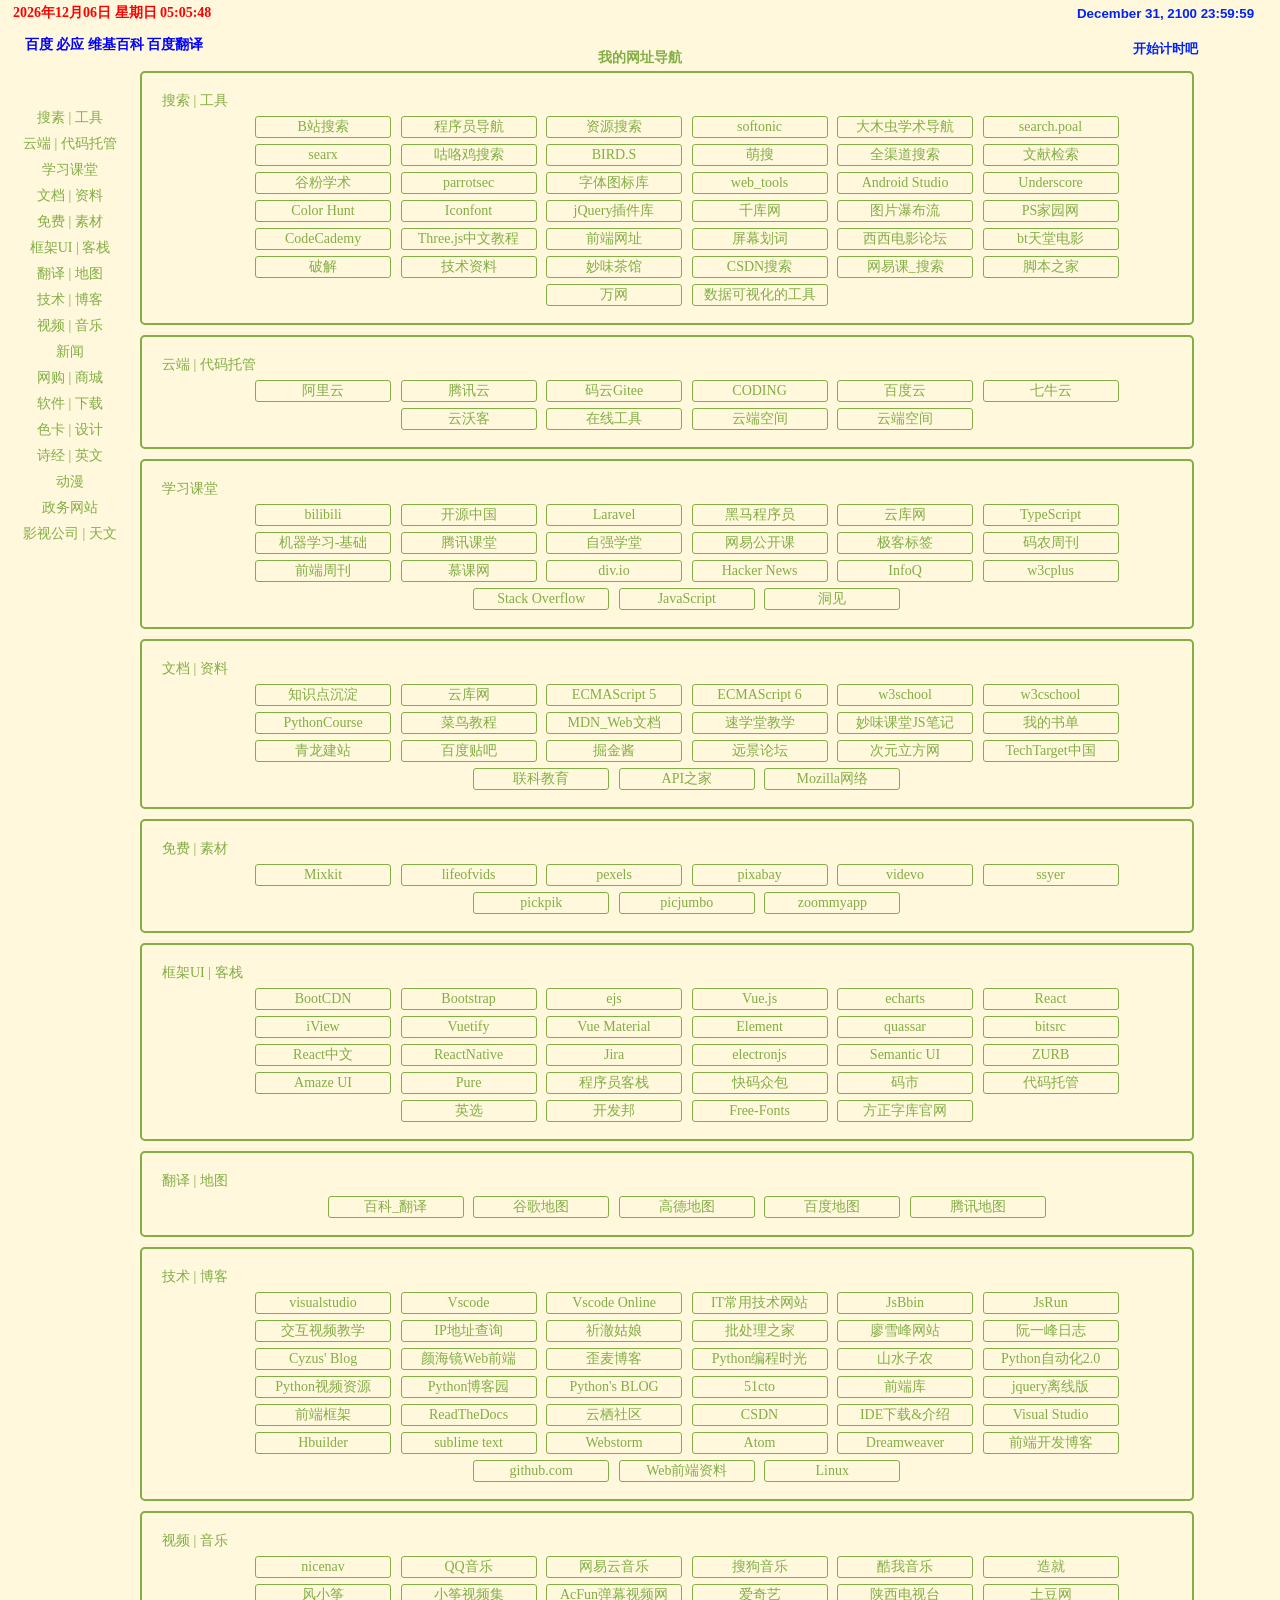
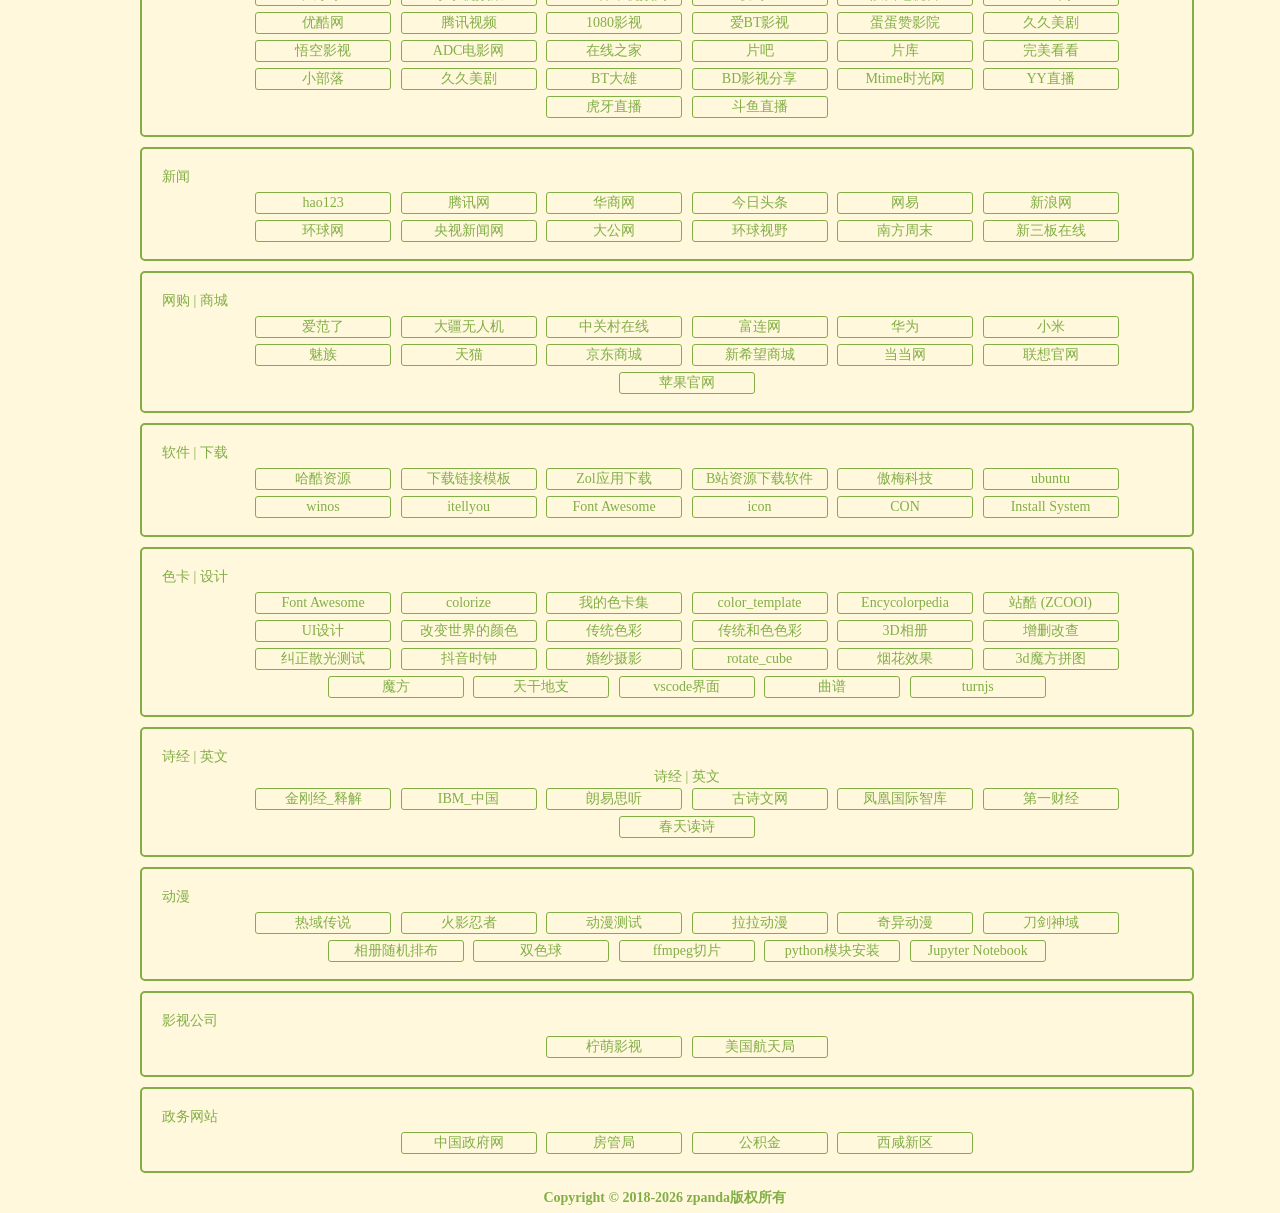
==== index.html @ 810f36a9 "Update index.html" ====
<!doctype html>
<head>
<title>website</title>
<meta charset="utf-8">
<meta name="author" template="zpandame">
<meta name="viewport" template="width=device-width, initial-scale=1.0, maximum-scale=1.0, user-scalable=no">
<link rel="stylesheet" href="css/style.css">
<script src="js/my_net_world.js"></script>
</head>
<body>
<!--时间和倒计时-->
<div id="time">
    <div id="system_time"></div>
    <div id="countdown">
        <input class="t1" type="text" value="December 31, 2100 23:59:59"><br/>
        <input class="t1" type="text">
        <input class="t1" type="button" value="开始计时吧">
    </div>
</div>

<!--时间和倒计时-->
<div id="container">
	<h4>我的网址导航</h4>
    <div id="nav">
        <ul class="list">	<!-- 导航-->
            <li><a href="#search_tool">搜素 | 工具</a></li>
            <li><a href="#cloud_code">云端 | 代码托管</a></li>
            <li><a href="#shoolroom">学习课堂</a></li>
            <li><a href="#document_data">文档 | 资料</a></li>
            <li><a href="#free_material">免费 | 素材</a></li>
	    <li><a href="#frame">框架UI | 客栈</a></li>
            <li><a href="#translate_map">翻译 | 地图</a></li>
            <li><a href="#technology_Blog">技术 | 博客</a></li>
            <li><a href="#video">视频 | 音乐</a></li>
            <li><a href="#new">新闻</a></li>
            <li><a href="#mall">网购 | 商城</a></li>
            <li><a href="#software_down">软件 | 下载</a></li>
            <li><a href="#color_box">色卡 | 设计</a></li>
            <li><a href="#poetry_english">诗经 | 英文</a></li>
            <li><a href="#animation">动漫</a></li>
            <li><a href="#City_Services">政务网站</a></li>
            <li><a href="#film_company">影视公司 | 天文</a></li>
        </ul>
    </div>	<!-- 导航-->

    <div id="content">
        <div class="template">   <!--搜索 | 工具-->
            <div class="title">
                <span><a id="search_tool">搜索 | 工具</a></span>
            </div>
            <ul class="list">
                <li><a href="https://search.bilibili.com/" title="B站搜索" target="_blank">B站搜索</a></li>
                <li><a href="http://code.giffox.com/" title="程序员导航" target="_blank">程序员导航</a></li>
                <li><a href="http://magnet.chongbuluo.com/" title="资源搜索" target="_blank">资源搜索</a></li>
                <li><a href="https://en.softonic.com/windows/programming-languages#" title="Programming Languages for Windows" target="_blank">softonic</a></li>
                <li><a href="http://www.4243.net/" title="Google学术搜索镜像_sci-hub网址_大木虫学术导航" target="_blank">大木虫学术导航</a></li>
                <li><a href="https://search.poal.co/" title="search.poal" target="_blank">search.poal</a></li>
                <li><a href="http://www.searx.cn/" title="searx" target="_blank">searx</a></li>
                <li><a href="https://gugeji.com/" title="咕咯鸡搜索" target="_blank">咕咯鸡搜索</a></li>
                <li><a href="http://www.caup.cn/" title="BIRD.S" target="_blank">BIRD.S</a></li>
                <li><a href="https://mengso.com/" title="萌搜 为小众而搜" target="_blank">萌搜</a></li>
                <li><a href="http://dir.scmor.com/" title="全渠道搜索_思谋上网导航" target="_blank">全渠道搜索</a></li>
                <li><a href="https://www.80xueshu.com/" title="80学术 文献检索下载" target="_blank">文献检索</a></li>
                <li><a href="https://gfsoso.99lb.net/" title="谷粉学术" target="_blank">谷粉学术</a></li>
                <li><a href="https://www.parrotsec.org/index.php" title="The best choice for security experts, developers and crypto-addicted people" target="_blank">parrotsec</a></li>
                <li><a href="http://www.iconfont.cn/" title="字体图标库" target="_blank">字体图标库</a></li>
                <li><a href="http://web.chacuo.net/" title="WEB标准颜色|网页颜色选择器|网页颜色工具|网页颜色名称、代码--查错网" target="_blank">web_tools</a></li>
                <li><a href="http://www.android-studio.org/" title="Android Studio 中文社区(官网) -Android App开发工具集-Android SDK/JDK/ADT/Gradle-3.0正式版下载/安装/教程" target="_blank">Android Studio</a></li>
                <li><a href="https://blog.csdn.net/weixin_40969472/article/details/78625628" title="Underscore的安装，以及用法">Underscore</a></li>
                <li><a href="http://colorhunt.co" title="Color Hunt - Color Palettes for Designers and Artists" target="_blank">Color Hunt</a></li>
                <li><a href="http://www.iconfont.cn/plus" title="Iconfont-阿里巴巴矢量图标库" target="_blank">Iconfont</a></li>
                <li><a href="http://www.jq22.com" title="jQuery插件库-收集最全最新最好的jQuery插件" target="_blank">jQuery插件库</a></li>
                <li><a href="http://588ku.com/" title="千库网_免费png图片背景素材下载,做设计不抠图" target="_blank">千库网</a></li>
                <li><a href="http://www.17sucai.com/pins/tag/10516.html" title="图片瀑布流jquery特效代码_图片瀑布流js特效代码_图片瀑布流网页代码下载" target="_blank">图片瀑布流</a></li>
                <li><a href="http://www.psjia.com/pssc/fontxz/list_18_3.html" title="PS字体下载_PS字体下载大全_PS家园网" target="_blank">PS家园网</a></li>
                <li><a href="https://www.codecademy.com/catalog/subject/all" title="英文在线学习网站">CodeCademy</a></li>
                <li><a href="https://techbrood.com/threejs/docs/" title="Three.js中文教程">Three.js中文教程</a></li>
                <li><a href="http://www.daqianduan.com/nav" title="前端网址导航" target="_blank">前端网址</a></li>
                <li><a href="https://www.waerfa.com/biscuit-transit-bettertranslate" title="三款优秀的屏幕划词翻译工具" target="_blank">屏幕划词</a></li>
                <li><a href="http://www.xixidianying.com/" title="西西电影论坛" target="_blank">西西电影论坛</a></li>
                <li><a href="https://www.jsr9.com/" title="bt天堂电影" target="_blank">bt天堂电影</a></li>
                <li><a href="/website/web_collect/破解.html" target="_blank" title="破解">破解</a></li>
                <li><a href="https://download.csdn.net/" target="_blank" title="技术资料下载">技术资料</a></li>
                <li><a href="http://bbs.miaov.com/search.php" title="搜索-妙味茶馆-妙味课堂课后练习-Powered by Discuz!" target="_blank">妙味茶馆</a></li>
                <li><a href="https://so.csdn.net/so/search/s.do?q=&t=&o=&s=&l=" title="CSDN搜索" target="_blank">CSDN搜索</a></li>
                <li><a href="https://c.open.163.com/search/search.htm#/search/all" title="网易公开课_搜索">网易课_搜索</a></li>
                <li><a href="http://s.jb51.net/" title="脚本之家" target="_blank">脚本之家</a></li>
                <li><a href="http://www.net.cn" title="领先的域名注册与云计算服务">万网</a></li>
                <li><a href="http://www.sohu.com/a/256260164_100279938" title="几款数据可视化的工具介绍">数据可视化的工具</a></li>
            </ul>
            </div> <!--搜索 | 工具-->
        
            <div class="template">   <!--云端 | 代码托管-->
                <div class="title">
                    <span><a id="cloud_code">云端 | 代码托管</a></span>
                </div>
                <ul class="list">
                    <li><a href="https://www.aliyun.com" title="阿里云">阿里云</a></li>
                    <li><a href="https://cloud.tencent.com/" title="腾讯云">腾讯云</a></li>
                    <li><a href="https://gitee.com/" title="码云 Gitee — 基于 Git 的代码托管和研发协作平台">码云Gitee</a></li>
                    <li><a href="https://coding.net/" title="CODING - 一站式软件研发管理平台">CODING</a></li>
                    <li><a href="http://pan.baidu.com/" title="百度云" target="_blank">百度云</a></li>
                    <li><a href="https://www.qiniu.com/" title="七牛云" target="_blank">七牛云</a></li>
                    <li><a href="https://www.clouderwork.com/" title="云沃客--一个自由的云工作平台" target="_blank">云沃客</a></li>
                    <li><a href="https://tool.lu/" title="在线工具_程序员的工具箱">在线工具</a></li>
                    <li><a href="https://uzer.me/" title="云端超级应用空间">云端空间</a></li>
                    <li><a href="https://www.qingcloud.com/" title="">云端空间</a></li>
                </ul>
            </div> <!--云平台-->
        
                    <div class="template">  <!-- 学习课堂-->
                        <div class="title">
                            <span><a id="shoolroom">学习课堂</a></span>
                        </div>
                        <ul class="list">
                            <li><a href="https://www.bilibili.com/" target="_blank" title="bilibili是国内知名的视频弹幕网站，这里有最及时的动漫新番，最棒的ACG氛围，最有创意的Up主。大家可以在这里找到许多欢乐。">bilibili</a></li>
                            <li><a href="https://www.oschina.net/" title="OSCHINA - 中文开源技术交流社区" id="my_orange">开源中国</a></li>
                            <li><a href="https://www.codecasts.com/" title="PHP Laravel Vue.js 视频教程 - CODECASTS" id="my_orange">Laravel</a></li>
                            <li><a href="http://www.itheima.com/" title="传智播客和黑马程序员视频库_传智播客和黑马程序员全套视频教程下载" id="my_orange">黑马程序员</a></li>    
                            <li><a id="my_orange" href="http://yunkus.com/" title="云库网-前端世界，做一个有梦想的程序员" target="_blank">云库网</a></li>
                            <li><a id="my_orange" href="https://typescript.bootcss.com/generics.html" title="TypeScript 中文手册" target="_blank">TypeScript</a></li>
                            <li><a href="https://github.com/apachecn/AiLearning" title="机器学习-基础" target="_blank">机器学习-基础</a></li>
                            <li><a href="https://ke.qq.com/" title="腾讯课堂" target="_blank">腾讯课堂</a></li>
                            <li><a href="https://code.ziqiangxuetang.com/" title="在线教程 - 学习、分享、让你更强" target="_blank">自强学堂</a></li>
                            <li><a href="https://open.163.com/" title="网易公开课" target="_blank">网易公开课</a></li>
                            <li><a href="http://www.gbtags.com/" title="极客标签" target="_blank">极客标签</a></li>
                            <li><a href="http://weekly.manong.io/issues/" title="码农周刊" target="_blank">码农周刊</a></li>
                            <li><a href="http://www.feweekly.com/issues" title="前端周刊" target="_blank">前端周刊</a></li>
                            <li><a href="http://www.imooc.com/" title="慕课网" target="_blank">慕课网</a></li>
                            <li><a href="http://div.io" title="div.io" target="_blank">div.io</a></li>
                            <li><a href="https://news.ycombinator.com/news" title="Hacker News" target="_blank">Hacker News</a></li>
                            <li><a href="http://www.infoq.com/" title="infoq_促进软件开发领域知识与创新的传播" target="_blank">InfoQ</a></li>
                            <li><a href="http://www.w3cplus.com/" title="w3cplus" target="_blank">w3cplus</a></li>
                            <li><a href="http://stackoverflow.com/" title="Stack Overflow" target="_blank">Stack Overflow</a></li>
                            <li><a href="https://developer.mozilla.org/zh-CN/docs/Web/JavaScript" title="翻译一波文档, 巩固知识＋锻炼英文中文" target="_blank">JavaScript</a></li>        
                            <li><a href="http://insights.thoughtworkers.org/" title="ThoughtWorks洞见" target="_blank">洞见</a></li>
                        </ul>
                    </div> <!-- 学习课堂-->
        
                    <div class="template">  <!-- 文档 | 资料-->
                        <div class="title">
                            <span><a id="document_data">文档 | 资料</a></span>
                        </div>
                        <ul class="list">
                            <li><a href="https://juejin.im/post/5d0878aaf265da1b83338f74?utm_source=gold_browser_extension" title="8年前端开发的知识点沉淀" target="_blank">知识点沉淀</a></li>
                            <li><a href="http://yunkus.com/" title="云库网-前端世界，做一个有梦想的程序员" target="_blank">云库网</a></li>
                            <li><a href="https://yanhaijing.com/es5/#null" title="ECMAScript 5" target="_blank" target="_blank">ECMAScript 5</a></li>
                            <li><a href="http://es6.ruanyifeng.com/" title="ECMAScript 6" target="_blank" target="_blank">ECMAScript 6</a></li>
                            <li><a href="http://www.w3school.com.cn/" title="w3school" target="_blank">w3school</a></li>
                            <li><a href="https://www.w3cschool.cn/" title="w3cschool-随时随地学编程" target="_blank">w3cschool</a></li>
                            <li><a href="http://www.python3.vip/" title="PyhonCourse" target="_blank">PythonCourse</a></li>
			<li><a href="http://www.runoob.com/" title="菜鸟教程_学的不仅是技术,更是梦想！" target="_blank">菜鸟教程</a></li>
                            <li><a href="https://developer.mozilla.org/zh-CN/" title="源于开发者，服务开发者_MDN Web 文档">MDN_Web文档</a></li>
                            <li><a href="http://www.sxt.cn/" title="速学堂教程_尚学堂 - 学的不仅是技术，更是梦想！--尚学堂旗下高端品牌" target="_blank">速学堂教学</a></li>
                            <li><a href="https://www.cnblogs.com/eveblog/p/4759928.html" title="妙味课堂JS笔记" target="_blank">妙味课堂JS笔记</a></li>
                            <li><a href="/website/web_collect/我的书单.html" title="我的书单" target="_blank">我的书单</a></li>
                            <li><a href="http://www.qinglongweb.com/" title="建站视频教程|手机网站制作教程" target="_blank">青龙建站</a></li>
                            <li><a href="http://tieba.baidu.com/" target="_blank" title="百度贴吧">百度贴吧</a></li>
                            <li><a href="http://e.xitu.io/" target="_blank" title="掘金酱">掘金酱</a></li>
                            <li><a href="http://www.pcbeta.com/" title="远景论坛_server版自己虚拟化版" target="_blank">远景论坛</a></li>
                            <li><a href="http://www.it165.net/" title="次元立方网 - 电脑知识与技术互动交流平台" target="_blank">次元立方网</a></li>
                            <li><a href="http://www.techtarget.com.cn/" title="最专业的企业级IT网站群,TechTarget中国,TT中国,TechTarget China" target="_blank">TechTarget中国</a></li>
                            <li><a href="http://www.ilync.cn/" title="联科教育|windows培训|exchange培训|sharepoint培训|Lync培训" target="_blank">联科教育</a></li>
                            <li><a href="http://www.apihome.cn/" title="API之家,最大的中文API社区" target="_blank">API之家</a></li>
                            <li><a href="https://developer.mozilla.org/zh-CN/" title="Mozilla 开发者网络" target="_blank">Mozilla网络</a></li>
                        </ul>
                    </div> <!-- 文档 | 资料-->
                
                    <div class="template">  <!-- 免费 | 素材-->
                        <div class="title">
                            <span><a id="free_material">免费 | 素材</a></span>
                        </div>
                        <ul class="list">
                            <li><a href="https://mixkit.co/" target="_blank" title="Mixkit">Mixkit</a></li>
                            <li><a href="https://www.lifeofvids.com/" target="_blank" title="lifeofvids">lifeofvids</a></li>
                            <li><a href="https://www.pexels.com/", target="_blank" title="pexels">pexels</a></li>
                            <li><a href="https://pixabay.com/zh/" target="_blank" title="惊人的免费图片">pixabay</a></li>
                            <li><a href="https://www.videvo.net/" target="_blank" title="Free Stock Video Footage & Motion Graphics Download HD & 4K ">videvo</a></li>
                            <li><a href="https://www.ssyer.com/" target="_blank" title="无版权图片_图片免费商用_免费图片_免费图库_设计素材_背景素材 - 沙沙野">ssyer</a></li>
                            <li><a href="https://www.pickpik.com/" target="_blank" title="Beautiful Royalty-Free Photos Sorted By AI">pickpik</a></li>
                            <li><a href="https://picjumbo.com/" target="_blank" title="Free Stock Photos • picjumbo">picjumbo</a></li>
                            <li><a href="http://zoommyapp.com/" target="_blank" title="Zoommy - more than 130 000 free photos in one place">zoommyapp</a></li>
                        </ul>
                    </div> <!-- 免费 | 素材-->
                
                    <div class="template">   <!--框架UI | 客栈-->
                        <div class="title">
                            <span><a id="frame">框架UI | 客栈 </a></span>
                        </div>
                        <ul class="list">
                            <li><a href="https://www.bootcdn.cn/" title="BootCDN - Bootstrap 中文网开源项目免费 CDN 加速服务" target="_blank">BootCDN</a></li> 
                            <li><a id="my_orange" href="http://www.bootcss.com/" title="Bootstrap是最流行的前端开发框架，可以让不是前端工程师也能开发出优美的页面，更加快捷、方便的开发web页面和移动端应用。也能开发响应式web页面，上手也非常快" target="_blank">Bootstrap</a></li>
                            <li><a href="https://ejs.bootcss.com/" title="EJS -- 嵌入式 JavaScript 模板引擎 | EJS 中文文档" target="_blank">ejs</a></li>
                            <li><a id="my_orange" href="https://cn.vuejs.org/" title="渐进式JavaScript 框架" target="_blank">Vue.js</a></li>
                            <li><a href="https://echarts.apache.org/zh/index.html" title="echarts" target="_blank">echarts</a></li>
                            <li><a id="my_orange" href="https://react.docschina.org/" title="用于构建用户界面的 JavaScript 库" target="_blank"">React</a></li>
                            <li><a href="https://www.iviewui.com" target="_blank" title="iviewui.com">iView</a></li>
                            <li><a href="https://www.vuetifyjs.com" target="_blank" title="vuetifyjs.com">Vuetify</a></li>
                            <li><a href="https://vuematerial.io" target="_blank" title="vuematerial.io">Vue Material</a></li>
                            <li><a href="https://element.eleme.io" target="_blank" title="element">Element</a></li>
                            <li><a href="https://quassar-framework.org" target="_blank" title="quassar-framework">quassar</a></li>
                            <li><a href="https://blog.bitsrc.io" target="_blank" title="bitsrc">bitsrc</a></li>			
                            <li><a href="http://react-china.org/" title="React中文" target="_blank"">React中文</a></li>
                            <li><a href="https://reactnative.cn/" title="React Native 中文网 · 使用React来编写原生应用的框架" target="_blank">ReactNative</a></li>
                            <li><a href="https://cn.atlassian.com/software/jira" title="Jira | 事务与项目跟踪软件 | Atlassian" target="_blank">Jira</a></li>
                            <li><a href="http://electronjs.org/docs" title="在一页内查看所有的 文档 或查看 常见问题 " target="_blank">electronjs</a></li>
                            <li><a href="http://www.semantic-ui.cn/" title="Semantic UI是一个完全语义化的前端CSS界面开发框架，跟 Bootstrap 比起来更加丰富些，不那么单一，在用户体验、样式都很丰富" target="_blank">Semantic UI</a></li>
                            <li><a href="http://www.foundcss.com/" title="Foundation by ZURB是开发适应各种设备上的前端框架，主要开发响应式web应用框架，提供很丰富的DEMO实例，学起来也非常方便上手，也提供丰富的图标库" target="_blank">ZURB</a></li>
                            <li><a href="http://amazeui.org/" title="Amaze UI是轻量级的前端应用框架，是国内比较流行的框架，比较适用于移动端响应式开发框架，可以按照项目要求生成专属的UI框架库进行使用，组件非常丰富，可以构建出漂亮的web页面。" target="_blank">Amaze UI</a></li>
                            <li><a href="https://www.purecss.cn/" title="Pure是雅虎公司开发的轻量级、响应式CSS框架，整个框架包也是非常的小，官网也提供许多实例进行学习，对于开发小型系统界面样式可以考虑使用Pure,因为小巧方便。" target="_blank">Pure</a></li>
                            <li><a href="https://www.proginn.com/" title="程序员客栈" target="_blank">程序员客栈</a></li>
                            <li><a href="https://www.kuai.ma/" title="快码众包" target="_blank">快码众包</a></li>
                            <li><a href="https://codemart.com/" title="码市" target="_blank">码市</a></li>
                            <li><a href="https://coding.net/" title="代码托管" target="_blank">代码托管</a></li>
                            <li><a href="https://www.yingxuan.io/" title="英选" target="_blank">英选</a></li>
                            <li><a href="http://www.kaifabang.com/" title="开发邦" target="_blank">开发邦</a></li>
                            <li><a href="http://zenozeng.github.io/Free-Chinese-Fonts/" title="Free-Chinese-Fonts" target="_blank">Free-Fonts</a></li>
                            <li><a href="http://www.foundertype.com/" title="方正字库官网" target="_blank">方正字库官网</a></li>
                        </ul>
                    </div>
                       
                    <div class="template">	<!-- 翻译 | 地图-->
                        <div class="title">
                            <span><a id="translate_map">翻译 | 地图 </a></span>
                        </div>
                        <ul class="list">
                            <li><a id="my_orange" href="/website/web_collect/百科_翻译.html" title="英文百科翻译" target="_blank">百科_翻译</a></li>
                            <li><a href="https://www.google.cn/maps" title="谷歌地图" target="_blank">谷歌地图</a></li>
                            <li><a href="https://www.amap.com/" title="amap_高德地图" target="_blank">高德地图</a></li>
                            <li><a href="http://map.baidu.com/" title="baidu_map">百度地图</a></li>
                            <li><a href="http://map.qq.com/" title="tencent_map">腾讯地图</a></li>
                        </ul>
                    </div> <!--翻译 | 地图-->
                    
                    <div class="template nav">	<!--技术 | 博客-->
                        <div class="title">
                            <span><a id="technology_Blog">技术 | 博客</a></span>
                        </div>
                        <ul class="list">
                            <li><a id="my_orange" href="https://visualstudio.microsoft.com/zh-hans/" title="visualstudio" target="_blank">visualstudio</a></li>
                            <li><a id="my_orange" href="https://online.visualstudio.com/" title="online.visualstudio" target="_blank">Vscode</a></li>
                            <li><a id="my_orange" href="https://online.visualstudio.com/login" title="Visual Studio Online" target="_blank">Vscode Online</a></li>
                            <li><a id="my_orange" href="/website/web_collect/IT常用技术网站.html" title="IT常用技术网站" target="_blank">IT常用技术网站</a></li>
                            <li><a id="my_orange" href="http://jsbin.com/?html,output" title="在线编辑网页" target="_blank">JsBbin</a></li>
			    <li><a id="my_orange" href="http://jsrun.net/" title="在线编辑网页" target="_blank">JsRun</a></li>
                            <li><a id="my_orange" href="https://scrimba.com" title="Learn to Code with Interactive Tutorials | Scrimba" target="_blank">交互视频教学</a></li>
                            <li><a href="http://www.ip138.com/" title="IP地址查询--手机号码查询归属地 | 邮政编码查询 | 长途电话区号 | 身份证号码验证在线查询网" target="_blank">IP地址查询</a></li>
                            <li><a href="https://www.jianshu.com/u/05f416aefbe1" title="祈澈姑娘" target="_blank">祈澈姑娘</a></li>
                            <li><a href="http://www.bathome.net/index.php" title="批处理之家" target="_blank">批处理之家</a></li>
                            <li><a href="https://www.liaoxuefeng.com/" title="首页 - 廖雪峰的官方网站" target="_blank">廖雪峰网站</a></li>
                            <li><a href="http://www.ruanyifeng.com/blog/2016/04/cors.html" title="阮一峰网络日志" target="_blank">阮一峰日志</a></li>
                            <li><a href="http://cyzus.github.io/2015/06/21/github-build-blog/" title="利用github pages建博客" target="_blank">Cyzus' Blog</a></li>
                            <li><a href="https://yanhaijing.com/" title="颜海镜 专注Web前端" target="_blank">颜海镜Web前端</a></li>
                            <li><a href="https://www.awaimai.com/" title="歪麦博客" target="_blank">歪麦博客</a></li>
                            <li><a href="http://mings-blog.readthedocs.io/zh_CN/latest/" title="Python编程时光" target="_blank">Python编程时光</a></li>
                            <li><a href="https://blog.csdn.net/qq_27626333" title="山水子农_傲不可长，欲不可纵，乐不可极，志不可满。" target="_blank">山水子农</a></li>
                            <li><a href="https://www.cnblogs.com/alex3714/articles/5885096.html" title="老男孩教育Python自动化2.0课程课件目录" target="_blank">Python自动化2.0</a></li>
                            <li><a href="https://shimo.im/docs/VN0BLgAIBdMVSa4S" title="老男孩（官方出品）Python视频资源总址" target="_blank">Python视频资源</a></li>
                            <li><a href="http://www.cnblogs.com/wupeiqi/" title="Python博客园" target="_blank">Python博客园</a></li>
                            <li><a href="../Python's Blog/html/index.html" title="Python's Blog知识" target="_blank">Python's BLOG</a></li>
                            <li><a href="http://www.51cto.com/" title="中国领先的IT技术网站" target="_blank">51cto</a></li>
                            <li><a href="http://www.jqhtml.com/" target="_blank" title="前端库 - 前端开发，JQUERY特效，全栈开发，vue开发">前端库</a></li>
                            <li><a href="../jquery123/www.jquery123.com/index.htm" title="jquery离线版">jquery离线版</a></li>
                            <li><a href="https://blog.csdn.net/nex_x/article/details/73608564" target="_blank" title="前端框架">前端框架</a></li>
                            <li><a href="https://readthedocs.org/ Read the Docs" title="创建、托管和浏览文档" target="_blank">ReadTheDocs</a></li>
                            <li><a href="https://yq.aliyun.com/?spm=5176.8142029.388261.6.FTEZdb" title=" 云栖社区-阿里云官方开发者社区_权威的云计算社区_大数据论坛_IT技术论坛 " target="_blank">云栖社区</a></li>
                            <li><a href="http://www.csdn.net/" title="CSDN.NET - 全球最大中文IT社区，为IT专业技术人员提供最全面的信息传播和服务平台" target="_blank">CSDN</a></li>
                            <li><a href="http://www.iteye.com/news/24235" title="IDE_集成开发环境下载" target="_blank">IDE下载&介绍</a></li>
                            <li><a href="https://code.visualstudio.com" title="Visual Studio Code_微软发布的一款功能强大的跨平台源代码编辑器" target="_blank">Visual Studio</a></li>
                            <li><a href="http://www.dcloud.io" title="前端小白入门首选" target="_blank">Hbuilder</a></li>
                            <li><a href="http://www.sublimetext.com/" title="轻量级的编辑器，支持各种插件" target="_blank">sublime text</a></li>
                            <li><a href="https://www.jetbrains.com/webstorm/" title="Web前端开发神器_最强大的HTML5编辑器，最智能的JavaScriptIDE" target="_blank">Webstorm</a></li>
                            <li><a href="https://atom.io" title="Atom是专门为程序员推出的一个跨平台文本编辑器。具有简洁和直观的图形用户界面" target="_blank">Atom</a></li>
                            <li><a href="https://www.adobe.com/products/dreamweaver.html" title="老牌的IDE" target="_blank">Dreamweaver</a></li>
                            <li><a href="http://caibaojian.com/some-fe" title="WEB前端开发,前端开发博客专注于前端开发,分享前端开发资源和前端开发技术资讯等" target="_blank">前端开发博客</a></li>
                            <li><a href="https://github.com/" title="GitHub - jobbule/awesome-javascript-cn: JavaScript 资源大全中文版，内容包括：包管理器、加载器、测试框架、运行器、QA、MVC框架和库、模板引擎等" target="_blank">github.com</a></li>
                            <li><a href="http://web_collect.w3ctrain.com/" title="前端收藏夹" target="_blank">Web前端资料</a></li>
                            <li><a href="https://linux.cn/" title="Linux.中国-开源社区" target="_blank">Linux</a></li>
                        </ul>
                    </div> <!--代码改变世界-->
                    
                    <div class="template">	<!--视频直播-->
                        <div class="title">
                            <span><a id="video">视频 | 音乐</a></span>
                        </div>
                        <ul class="list">
			    <li><a href="http://nicenav.cn/public/desktop-music/?Rewrite#/home" target="_blank" title="Vue网易云项目-01">nicenav</a></li>
                            <li><a href="https://y.qq.com/" target="_blank" title="QQ音乐">QQ音乐</a></li>
                            <li><a href="https://music.163.com/" target="_blank" title="网易云音乐">网易云音乐</a></li>
                            <li><a href="http://www.kugou.com/" target="_blank" title="搜狗音乐">搜狗音乐</a></li>
                            <li><a href="http://www.kuwo.cn/" target="_blank" title="酷我音乐">酷我音乐</a></li>
                            <li><a href="https://www.zaojiu.com/" target="_blank" title="造就_发现创造力">造就</a></li>
                            <li><a href="http://www.yy.com/82113776/82113776?tempId=16777217" target="_blank" title="YY风小筝直播_风小筝&覃沐曦最爱">风小筝</a></li>
                            <li><a href="http://www.yy.com/u/393308" target="_blank" title="风小筝视频回放">小筝视频集</a></li>
                            <li><a href="http://www.acfun.cn/" target="_blank" title="AcFun弹幕视频网">AcFun弹幕视频网</a></li>
                            <li><a href="http://www.iqiyi.com/" target="_blank" title="iqiyi.com">爱奇艺</a></li>
                            <li><a href="http://www.snrtv.com/" target="_blank" title="陕西网络广播电视台">陕西电视台</a></li>
                            <li><a href="http://www.tudou.com/" target="_blank" title="tudou.com">土豆网</a></li>
                            <li><a href="http://www.youku.com/" target="_blank" title="youku.com">优酷网</a></li>
                            <li><a href="http://v.qq.com/" target="_blank" title="v.qq.com">腾讯视频</a></li>
                            <li><a href="https://k1080.net/?hao.su" target="_blank" title="1080影视">1080影视</a></li>
                            <li><a href="http://www.ibttt.net/" target="_blank" title="爱BT影视">爱BT影视</a></li>
                            <li><a href="https://www.dandanzan.com/" target="_blank" title="蛋蛋赞影院">蛋蛋赞影院</a></li>
                            <li><a href="https://www.jjmeiju.com/" target="_blank" title="久久美剧">久久美剧</a></li>
			    <li><a href="http://wukongshipin.com/" target="_blank" title="悟空影视">悟空影视</a></li>
                            <li><a href="https://www.adcmove.com/?hao.su" target="_blank" title="ADC电影网">ADC电影网</a></li>
                            <li><a href="https://www.zxzj.me/" target="_blank" title="在线之家">在线之家</a></li>
                            <li><a href="http://www.pianba.tv/?hao.su" target="_blank" title="片吧">片吧</a></li>
                            <li><a href="https://www.pianku.tv/?hao.su" target="_blank" title="片库">片库</a></li>
                            <li><a href="https://wanmeikk.me" target="_blank" title="完美看看">完美看看</a></li>
                            <li><a href="https://www.xbl100.com/" target="_blank" title="小部落">小部落</a></li>
                            <li><a href="https://www.jjmeiju.com/" target="_blank" title="久久美剧">久久美剧</a></li>
                    <!--         <li><a href="http://chaxun.la/" target="_blank" title="查询啦视频">查询啦视频</a></li> -->
                            <li><a href="https://www.btdx8.com/" target="_blank" title="BT大雄">BT大雄</a></li>
                    <!--         <li><a href="https://www.ygdy8.com/index.html" target="_blank" title="阳光电影">阳光电影</a></li> -->
                            <li><a href="https://www.bd-film.cc/" target="_blank" title="最新高清电影资源免费下载">BD影视分享</a></li>
                            <li><a href="http://www.mtime.com" title="Mtime_让电影遇见生活" target="_blank">Mtime时光网</a></li>
                            <li><a href="http://www.yy.com" target="_blank" title="YY直播">YY直播</a></li>
                            <li><a href="http://www.huya.com/" target="_blank" title="虎牙直播">虎牙直播</a></li>
                            <li><a href="https://www.douyu.com/" target="_blank" title="斗鱼直播">斗鱼直播</a></li>
                        </ul>
                    </div>	<!--视频直播-->
                    
                    <div class="template">	<!--新闻-->
                        <div class="title">
                            <span><a id="new">新闻</a></span>
                        </div>
                        <ul class="list">
                            <li><a href="http://www.hao123.com" title="hao123.com" target="_blank">hao123</a></li>          
                            <li><a href="http://www.qq.com" title="腾讯网" target="_blank">腾讯网</a></li>
                            <li><a href="http://www.hsw.cn/" target="_blank" title="华商网_了解天下人生百态">华商网</a></li>
                            <li><a href="https://www.toutiao.com/" target="_blank" title="今日头条">今日头条</a></li>
                            <li><a href="https://www.163.com/" target="_blank" title="网易">网易</a></li>
                            <li><a href="http://news.sina.com.cn/" target="_blank" title="新浪网">新浪网</a></li>
                            <li><a href="http://www.huanqiu.com/" target="_blank" title="环球网">环球网</a></li>
                            <li><a href="http://www.cctv.com/" target="_blank" title="央视新闻网">央视新闻网</a></li>
                            <li><a href="http://www.takungpao.com/" target="_blank" title="大公网">大公网</a></li>
                            <li><a href="http://www.globalview.cn/" target="_blank" title="环球视野">环球视野</a></li>
                            <li><a href="http://www.infzm.com/" target="_blank" title="南方周末">南方周末</a></li>
                            <li><a href="http://www.chinaipo.com" title="新三板在线" target="_blank">新三板在线</a></li>
                        </ul>
                    </div>	<!--新闻-->
                    
                    <div class="template">	<!--IT网购-->
                       <div class="title">
                            <span><a id="mall">网购 | 商城</a></span>
                       </div>
                       <ul class="list">
                            <li><a href="http://www.ifanr.com/" title="爱范儿 · 报道未来，服务新生活引领者" target="_blank">爱范了</a></li>
                            <li><a href="http://www.dji.com/cn/products#drones-nav" title="大疆无人机" target="_blank">大疆无人机</a></li>
                            <li><a href="http://www.zol.com.cn" title="中关村在线_IT产品集合" target="_blank">中关村在线</a></li>
                            <li><a href="http://www.flnet.com" title="富连网_富士康旗下IT网站" target="_blank">富连网</a></li>
                            <li><a href="http://www.huawei.com/cn" title="华为官网" target="_blank">华为</a></li>
                            <li><a href="http://www.xiaomi.com" title="小米商城" target="_blank" >小米</a></li>
                            <li><a href="http://www.meizu.com" title="魅族手机" target="_blank">魅族</a></li>
                            <li><a href="http://www.tmall.com" title="天猫_购物商城" target="_blank">天猫</a></li>
                            <li><a href="http://www.jd.com" title="京东商城" target="_blank">京东商城</a></li>
                            <li><a href="http://www.inewhope.com" title="新希望_购物商城" target="_blank">新希望商城</a></li>
                            <li><a href="http://www.dangdang.com" title="当当网_敢做敢当当" target="_blank">当当网</a></li>
                            <li><a href="https://www.lenovo.com.cn/" target="_blank" title="联想官网">联想官网</a></li>
                            <li><a href="https://www.apple.com/cn/" target="_blank" title="苹果官网">苹果官网</a></li>        
                    </ul>
                    </div>	<!--IT网购-->
                    
                    <div class="template">	<!--软件 | 下载-->
                        <div class="title">
                            <span><a id="software_down">软件 | 下载</a></span>
                        </div>
                        <ul class="list">
                            <li><a href="https://www.haku77.com/" target="_blank" title="哈酷资源m3u8">哈酷资源</a></li>   
                            <li><a href="/website/web_collect/video_down.html" target="_blank" title="下载链接模板">下载链接模板</a></li>
                            <li><a href="http://xiazai.zol.com.cn/" target="_blank" title="Zul应用下载">Zol应用下载</a></li>
                            <li><a href="http://client.jijidown.com/" target="_blank" title="B站资源下载软件">B站资源下载软件</a></li>
                            <li><a href="http://www.aomeikeji.com/" target="_blank" title="专注于数据备份和无损分区">傲梅科技</a></li>
                            <li><a href="https://cn.ubuntu.com/" title="Ubuntu中国官网, IoT物联网, 服务器和云端的领先开源操作系统 | Ubuntu" target="_blank">ubuntu</a></li>
                            <li><a href="https://www.winos.me/" title="WINOS | 前沿的精简系统下载" target="_blank">winos</a></li>    
                            <li><a href="https://msdn.itellyou.cn/" target="_blank" title="itellyou">itellyou</a></li>
                            <li><a href="http://fontawesome.dashgame.com/" target="_blank" title="一套绝佳的图标字体库和CSS框架">Font Awesome</a></li>
                            <li><a href="http://www.ico.la/" target="_blank" title="在线ico图标制作-快速制作ico图标、ico制作、icon图标制作和ico图标下载。">icon</a></li>
                            <li><a href="http://www.easyicon.net/" target="_blank" title="图标下载，ICON(PNG/ICO/ICNS)图标搜索下载 | EASYICON.NET">CON</a></li>	
                            <li><a href="/website/web_collect/Install System.html" target="_blank" title="install system">Install System</a></li>
                        </ul>
                    </div> <!--软件下载-->
                    
                    <div class="template">	<!--色卡 | 设计-->
                        <div class="title">
                            <span><a id="color_box">色卡 | 设计</a></span>
                        </div>
                        <ul class="list">	
                            <li><a href="http://fontawesome.dashgame.com/" target="_blank" title="一套绝佳的图标字体库和CSS框架_Fontawesome">Font Awesome</a></li>
                            <li><a href="https://colorize.cc/" target="_blank" title="Culorize photos and drawings with machine learning">colorize</a></li>
                            <li><a href="/website/web_collect/bgcolor.html" target="_blank" title="我的色卡集">我的色卡集</a></li>
                            <li><a href="/website/web_collect/Fairy.html" target="_blank" title="culor_template">color_template</a></li>
                            <li><a href="https://encycolorpedia.cn/" target="_blank" title="十六进制颜色代码表，图表及调色板 - Encycolorpedia">Encycolorpedia</a></li>
                            <li><a href="https://www.zcool.com.cn" title="站酷 (ZCOOl) - 设计师互动平台 - 打开站酷，发现更好的设计！">站酷 (ZCOOl)</a></li>
                            <li><a href="http://www.ui.cn/" title="UI中国-专业用户体验设计平台" target="_blank">UI设计</a></li>
                            <li><a href="/website/web_collect/color_code.html" title="新色卡集_改变万千世界">改变世界的颜色</a></li>
                            <li><a href="https://nipponcolors.com/" target="_blank" title="日本传统色彩">传统色彩</a></li>
                            <li><a href="http://www.colordic.org/w/" target="_blank" title="和色大辞典">传统和色色彩</a></li>
                            <li><a href="/website/web_collect/3d_photo.html" title="3D相册_小雪">3D相册</a></li>
                            <li><a href="/website/web_collect/增删改查.html" title="增删改查">增删改查</a></li>
                            <li><a href="/website/web_collect/纠正散光测试.html" title="纠正散光测试">纠正散光测试</a></li>
                            <li><a href="/website/web_collect/抖音时钟.html" title="抖音时钟">抖音时钟</a></li>
                            <li><a href="/website/web_collect/美丽的婚纱摄影地.html" title="婚纱摄影拍摄地">婚纱摄影</a></li>
                            <li><a href="/website/web_collect/rotate_cube.html" title="rotate_cube">rotate_cube</a></li>
                            <li><a href="/website/web_collect/烟花效果.html" title="烟花效果">烟花效果</a></li>
                            <li><a href="/website/web_collect/3d魔方拼图.html" title="3d魔方拼图">3d魔方拼图</a></li>
                            <li><a href="/website/web_collect/魔方.html" title="鲁比克魔方">魔方</a></li>
                            <li><a href="/website/web_collect/天干地支.html" title="天干地支">天干地支</a></li>        
                            <li><a href="/website/web_collect/vscode.html" title="vscode界面">vscode界面</a></li>        
                            <li><a href="http://www.qupu123.com/jipu/p294759.html" title="曲谱">曲谱</a></li>
                            <li><a href="http://www.turnjs.com/" title="Turn.js: The page flip effect in HTML5">turnjs</a></li>
                        </ul>
                    </div>	<!--色卡 | 设计-->
                    
                    <div class="template">   <!--诗经 | 英文-->
                        <div class="title">
                            <span><a id="animation">诗经 | 英文</a></span>
                        </div>
                        <ul class="list">
                            <span><a id="poetry_english">诗经 | 英文</a></span>
                            <li><a href="http://www.jingangjing.net/" title="jingangjing.net" target="_blank" >金刚经_释解</a></li>
                            <li><a href="https://www.ibm.com/cn-zh/?lnk=m" title="知识的无限可能，科技的无限可能，你的无限可能">IBM_中国</a></li>
                            <li><a href="http://www.langeasy.com.cn/newlisten.action" title="朗易思听" target="_blank">朗易思听</a></li>
                            <li><a href="http://www.gushiwen.org/" title="古诗文网" target="_blank">古诗文网</a></li>
                            <li><a href="http://pit.ifeng.com/" title="凤凰国际智库_凤凰网" target="_blank">凤凰国际智库</a></li>
                            <li><a href="http://www.yicai.com/" title="第一财经" target="_blank">第一财经</a></li>
                            <li><a href="http://culture.ifeng.com/huodong/special/ctdsdwjh5/" title="春天读诗">春天读诗</a></li>
                        </ul>
                    </div> <!--诗经 | 英文-->
                
                    <div class="template">	<!--动漫-->
                        <div class="title">
                            <span><a id="animation">动漫</a></span>
                        </div>
                        <ul class="list">
                            <li><a href="http://www.tudou.com/albumplay/HljTWXqPSSI/YsDprP8LTYw.html" target="_blank" title="热域传说X">热域传说</a></li>
                            <li><a href="../火影忍者2.0.html" target="_blank" title="火影忍者">火影忍者</a></li>
                            <li><a href="../动漫测试/index.html" target="_blank" title="动漫测试">动漫测试</a></li>
                            <li><a href="http://www.acglala.net/" target="_blank" title="日本新番动漫 2017日本动画片在线观看 百度网盘迅雷下载 - 拉拉动漫">拉拉动漫</a></li>
                            <li><a href="https://www.qydmz.com/" target="_blank" title="奇异动漫">奇异动漫</a></li>
                            <li><a href="/website/web_collect/刀剑神域对话测试.html" target="_blank" title="刀剑神域对话测试">刀剑神域</a></li>
                            <li><a href="/website/web_collect/随机排布.html" target="_blank" title="刀剑神域相册随机排布">相册随机排布</a></li>
                            <li><a href="/website/web_collect/双色球测试.html" target="_blank" title="双色球">双色球</a></li>
                            <li><a href="/website/web_collect/ffmpeg.html" target="_blank" title="ffmpeg_ts切片转换">ffmpeg切片</a></li>
                            <li><a href="/website/web_collect/python_module_install.html" target="_blank" title="python模块下载及安装">python模块安装</a></li>
                            <li><a href="http://localhost:8888/?token=4fe9dd745d3aa19070e6c10f4e8a667a76e01c70c30d230c" target="_blank" title="Jupyter Notebook">Jupyter Notebook</a></li>
                        </ul>
                    </div>	<!--动漫-->
                    
                    <div class="template">	<!--影视公司-->
                        <div class="title">
                            <span><a id="film_company">影视公司</a></span>
                        </div>
                        <ul class="list">
                            <li><a href="http://www.linmon.cn/" target="_blank" title="上海柠萌影视传媒有限公司">柠萌影视</a></li>
                            <li><a href="https://solarsystem.nasa.gov/" target="_blank" title="美国航天局">美国航天局</a></li>
                        </ul>
                    </div>	<!--影视公司-->
                    
                    <div class="template">	<!--政务网站-->
                        <div class="title">
                            <span><a id="City_Services">政务网站</a></span>
                        </div>
                        <ul class="list">   
                            <li><a href="http://www.gov.cn/" title="中国政府网">中国政府网</a></li>
                            <li><a href="http://www.xafgj.gov.cn/" target="_blank" title="西安市住房保障和房屋管理局">房管局</a></li>
                            <li><a href="http://www.xazfgjj.gov.cn/" target="_blank" title="西安住房公积金管理中心">公积金</a></li>
                            <li><a href="http://www.xixianxinqu.gov.cn/" title="西咸新区">西咸新区</a></li>
                        </ul>
                    </div>	<!--市政服务-->
                
                    <div class="content footer">  <!--页脚-->
                    </div>	<!--页脚-->
                    </div>
                    <script>
                        var year = new Date().getFullYear();
                        var oFooter = document.getElementsByClassName('footer')[0];
                        oFooter.innerHTML = 'Copyright &copy; 2018-'+ year +' zpanda版权所有';
                        oFooter.style.cssText = `
                            height:30px;
                            line-height:30px;
                            text-align:center;
                            color: #82ae46;
                            font-weight: bolder;
                        `;
                    </script>
                </div>
    </body>
</html>
---- css/style.css ----
@charset "utf-8";
/* CSS Document */
html {
	font-family:宋体;
	font-size: 14px;
	text-align: center;
	line-height: 16px;
	height: 16px;
	color: red;
	margin:0;
	padding:0;
	text-decoration: none;
}
body{
	width:auto;
	height: auto;
	background:cornsilk;
}
#time{
	width: 100%;
	height: 120px;
	position: fixed;
	top: 0px;
	z-index: 200;
}
#system_time{ 
	position: absolute;
 	left: 5px;
 	top: 5px;
 	font-weight:bold;
    color:red;
}
#time a{
	text-decoration: none;
}

#countdown{
	position: absolute;
 	right: -70px;
 	top:5px;
 	width: 400px;
 	font-weight:bold;
	color:red;
}

.t1{ 
	overflow:hidden;
 	width: 320px;
 	background:rgba(255, 255, 255, 0);
	border:none;
 	font-weight:bold;
 	text-align:center;
	margin-left: 15px;
	color: #0022FF;
}

#container{
	width: 100%;
	height: auto;
	margin-top: 10px;
}
#container h4{
	margin-top: 50px;
	color:#82ae46;
	margin-bottom: 5px;
}
#nav{ 
	width:140px;
	height: auto;
 	position:fixed;
 	left: 0px;
	top: 70px;
	 
}
#nav .list{
	position: absolute;
	width: 100%;
	top : 0px;
	left: -40px;
	list-style:none;
 	overflow:hidden;
	margin-top: 40px;
}
#nav a{
	width:100%;
	display: inline-block;
	text-align: center;
	margin-bottom: 10px;
	color:#82ae46;
}
#nav a:hover{
	color: blue;
	font-weight: bolder;
}

#content{
	width: 82%;
	margin: 0px;
	padding: 0px;
	height: auto;
	position: absolute;
	left:140px;
	/* border: 2px solid blue; */
}
#content .template{
	width: 100%;
 	height:auto;
 	border:2px solid #82ae46;
 	border-radius: 5px;
 	left:0px;
 	margin-bottom: 10px;
	position: relative;
}

/*上右下左*/ /*高度自适应*/
#content .list{
	list-style:none;
 	width:auto;
 	overflow:hidden;
	margin-top: 40px;

 }
 

#content li{
	width: 130px;
 	border:1px solid #82ae46;
 	margin:3px;
 	border-radius: 3px;
	display:inline-block;
	padding: 2px;
}

#content .title { 
	position: absolute;
	left: 20px;
	top: 20px;
}

#content span a:hover{ 
	color:blue;
 	font-weight:bold;
}

#nav a, #content a{
	color:#82ae46;
 	display:block;
 	text-decoration:none;
}
#content a:hover{
	color:#0022FF;
	/* font-size: 14px; */
 	font-weight:bold;
}
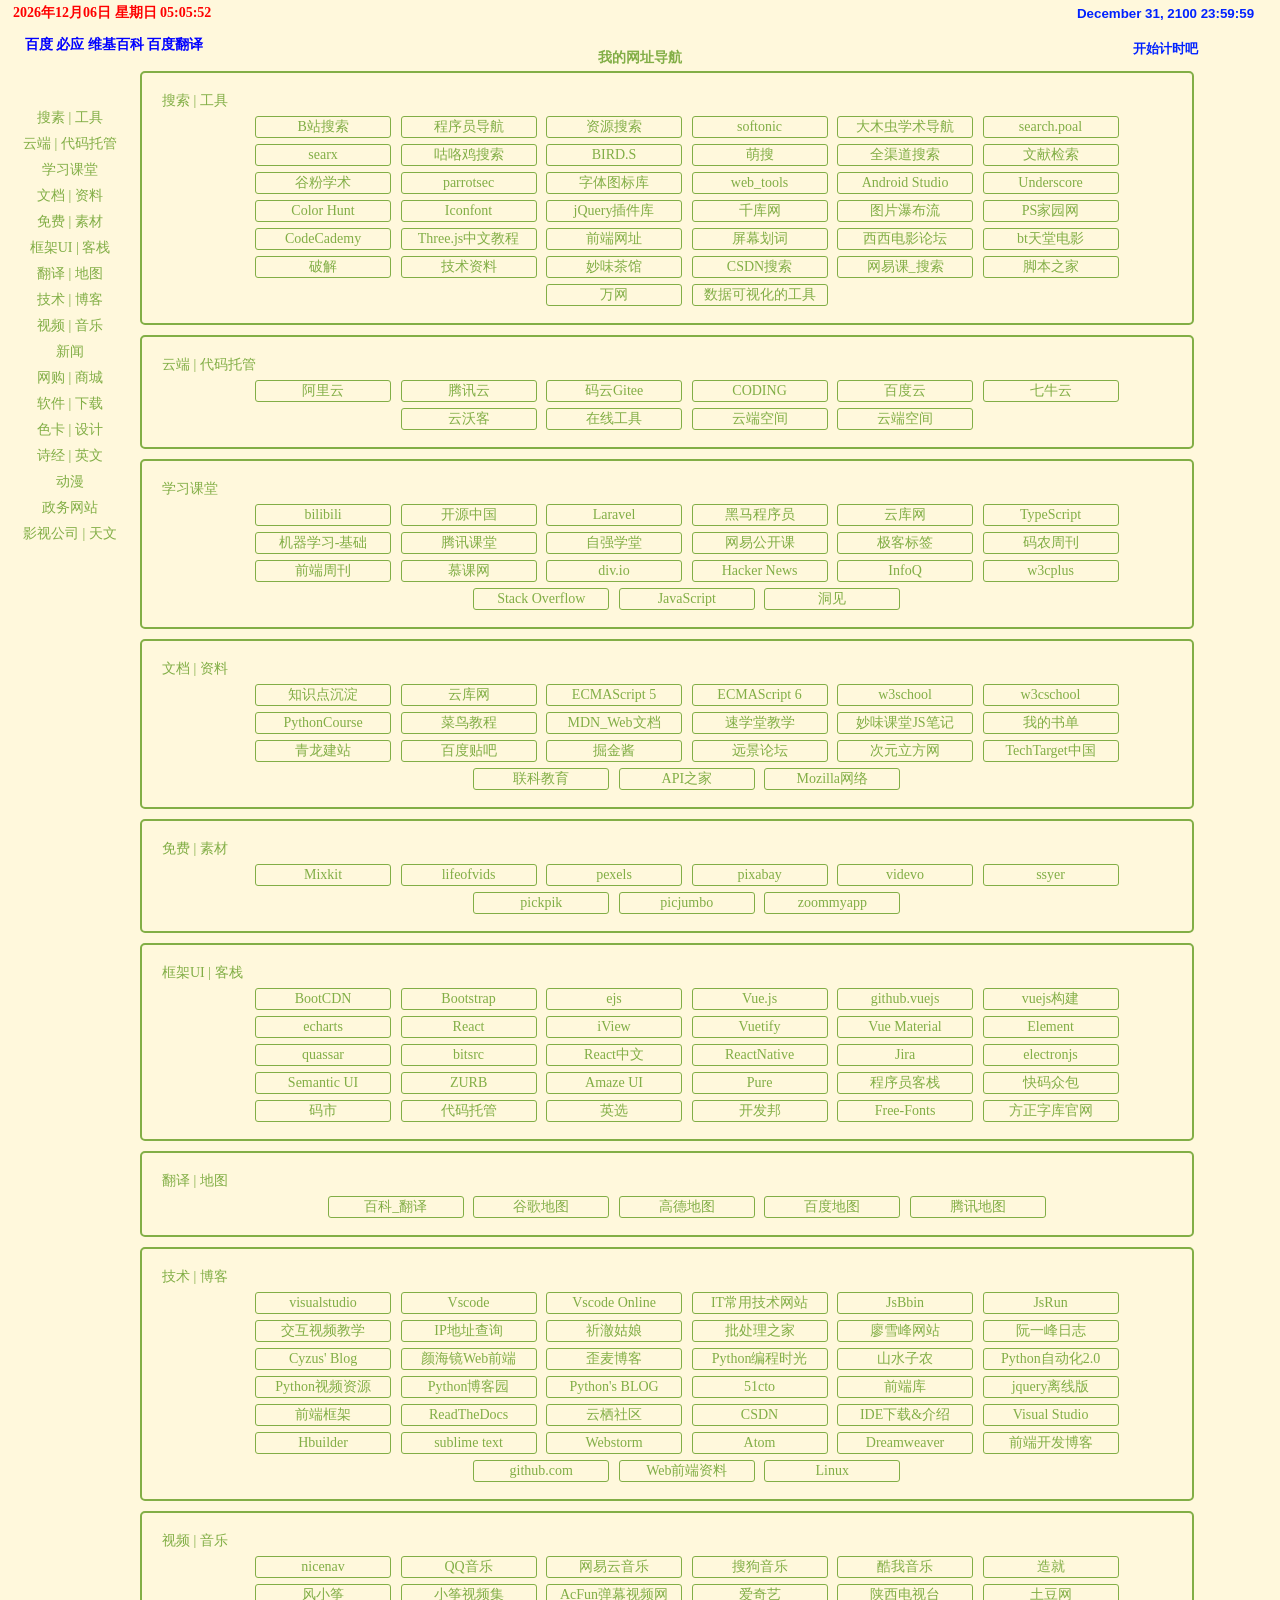
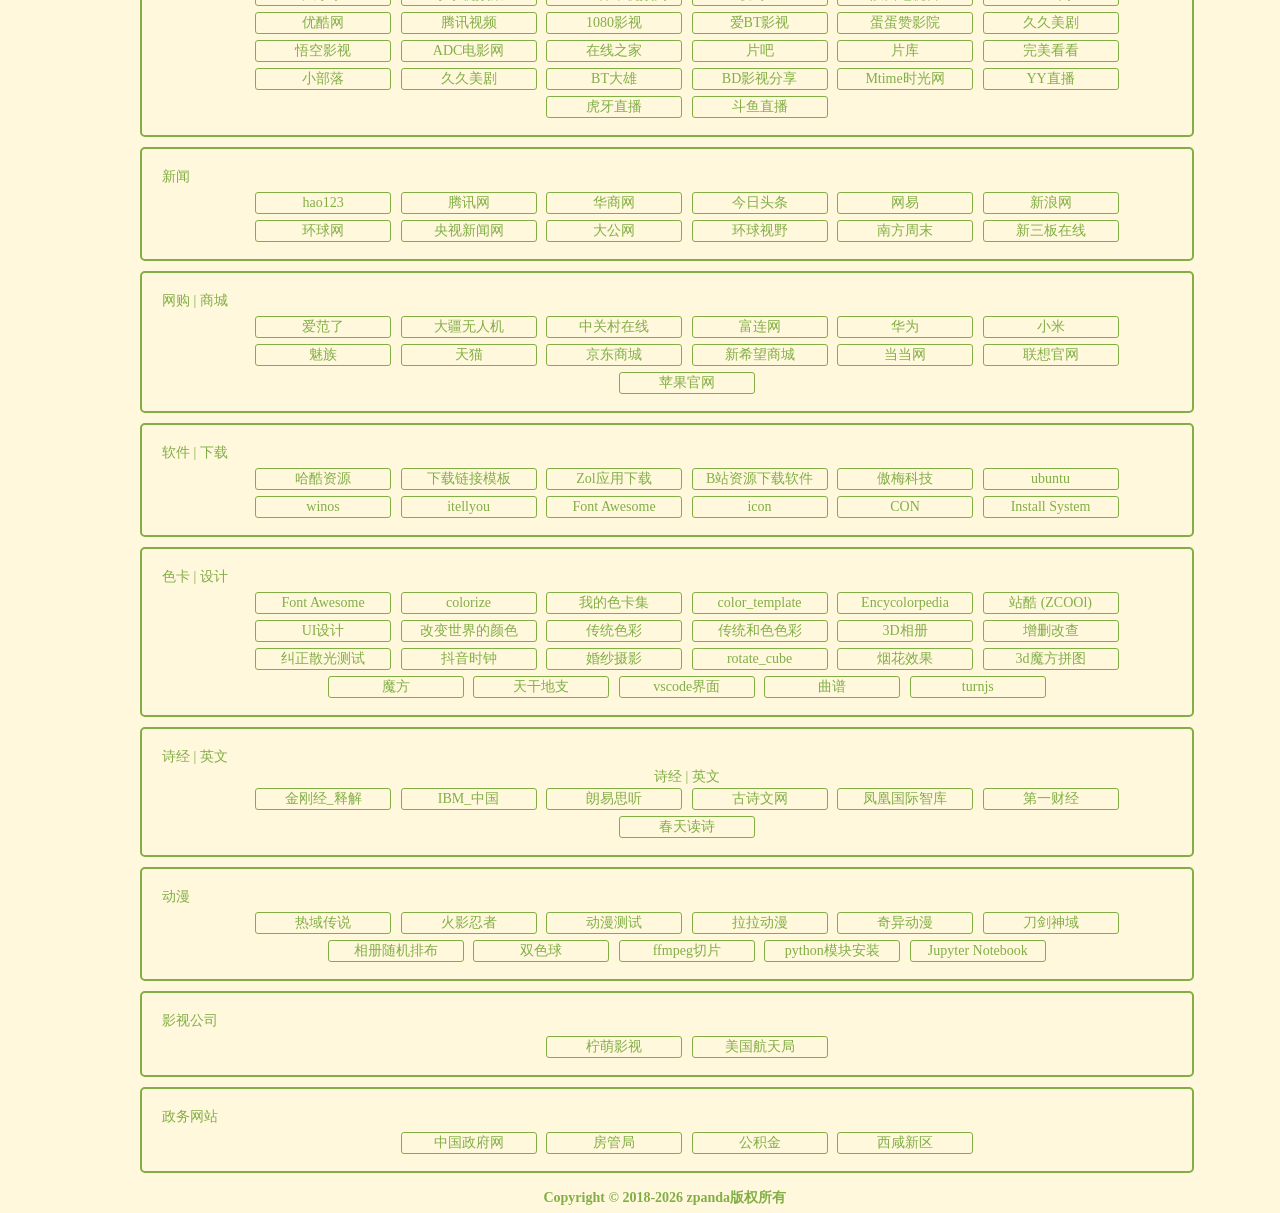
==== commit 5d49b44c: "Update index.html" ====
--- a/index.html
+++ b/index.html
@@ -117,8 +117,8 @@
                             <li><a href="https://www.oschina.net/" title="OSCHINA - 中文开源技术交流社区" id="my_orange">开源中国</a></li>
                             <li><a href="https://www.codecasts.com/" title="PHP Laravel Vue.js 视频教程 - CODECASTS" id="my_orange">Laravel</a></li>
                             <li><a href="http://www.itheima.com/" title="传智播客和黑马程序员视频库_传智播客和黑马程序员全套视频教程下载" id="my_orange">黑马程序员</a></li>    
-                            <li><a id="my_orange" href="http://yunkus.com/" title="云库网-前端世界，做一个有梦想的程序员" target="_blank">云库网</a></li>
-                            <li><a id="my_orange" href="https://typescript.bootcss.com/generics.html" title="TypeScript 中文手册" target="_blank">TypeScript</a></li>
+                            <li><a href="http://yunkus.com/" title="云库网-前端世界，做一个有梦想的程序员" target="_blank">云库网</a></li>
+                            <li><a href="https://typescript.bootcss.com/generics.html" title="TypeScript 中文手册" target="_blank">TypeScript</a></li>
                             <li><a href="https://github.com/apachecn/AiLearning" title="机器学习-基础" target="_blank">机器学习-基础</a></li>
                             <li><a href="https://ke.qq.com/" title="腾讯课堂" target="_blank">腾讯课堂</a></li>
                             <li><a href="https://code.ziqiangxuetang.com/" title="在线教程 - 学习、分享、让你更强" target="_blank">自强学堂</a></li>
@@ -149,7 +149,7 @@
                             <li><a href="http://www.w3school.com.cn/" title="w3school" target="_blank">w3school</a></li>
                             <li><a href="https://www.w3cschool.cn/" title="w3cschool-随时随地学编程" target="_blank">w3cschool</a></li>
                             <li><a href="http://www.python3.vip/" title="PyhonCourse" target="_blank">PythonCourse</a></li>
-			<li><a href="http://www.runoob.com/" title="菜鸟教程_学的不仅是技术,更是梦想！" target="_blank">菜鸟教程</a></li>
+			    <li><a href="http://www.runoob.com/" title="菜鸟教程_学的不仅是技术,更是梦想！" target="_blank">菜鸟教程</a></li>
                             <li><a href="https://developer.mozilla.org/zh-CN/" title="源于开发者，服务开发者_MDN Web 文档">MDN_Web文档</a></li>
                             <li><a href="http://www.sxt.cn/" title="速学堂教程_尚学堂 - 学的不仅是技术，更是梦想！--尚学堂旗下高端品牌" target="_blank">速学堂教学</a></li>
                             <li><a href="https://www.cnblogs.com/eveblog/p/4759928.html" title="妙味课堂JS笔记" target="_blank">妙味课堂JS笔记</a></li>
@@ -189,11 +189,13 @@
                         </div>
                         <ul class="list">
                             <li><a href="https://www.bootcdn.cn/" title="BootCDN - Bootstrap 中文网开源项目免费 CDN 加速服务" target="_blank">BootCDN</a></li> 
-                            <li><a id="my_orange" href="http://www.bootcss.com/" title="Bootstrap是最流行的前端开发框架，可以让不是前端工程师也能开发出优美的页面，更加快捷、方便的开发web页面和移动端应用。也能开发响应式web页面，上手也非常快" target="_blank">Bootstrap</a></li>
+                            <li><a href="http://www.bootcss.com/" title="Bootstrap是最流行的前端开发框架，可以让不是前端工程师也能开发出优美的页面，更加快捷、方便的开发web页面和移动端应用。也能开发响应式web页面，上手也非常快" target="_blank">Bootstrap</a></li>
                             <li><a href="https://ejs.bootcss.com/" title="EJS -- 嵌入式 JavaScript 模板引擎 | EJS 中文文档" target="_blank">ejs</a></li>
-                            <li><a id="my_orange" href="https://cn.vuejs.org/" title="渐进式JavaScript 框架" target="_blank">Vue.js</a></li>
+                            <li><a href="https://cn.vuejs.org/" title="渐进式JavaScript 框架" target="_blank">Vue.js</a></li>
+			    <li><a href="https://github.com/vuejs" title="github.vuejs" target="_blank">github.vuejs</a></li>
+		            <li><a href="https://hexo.io/zh-cn/" title="用于构建Vuejs站点" target="_blank">vuejs构建</a></li>
                             <li><a href="https://echarts.apache.org/zh/index.html" title="echarts" target="_blank">echarts</a></li>
-                            <li><a id="my_orange" href="https://react.docschina.org/" title="用于构建用户界面的 JavaScript 库" target="_blank"">React</a></li>
+                            <li><a href="https://react.docschina.org/" title="用于构建用户界面的 JavaScript 库" target="_blank"">React</a></li>
                             <li><a href="https://www.iviewui.com" target="_blank" title="iviewui.com">iView</a></li>
                             <li><a href="https://www.vuetifyjs.com" target="_blank" title="vuetifyjs.com">Vuetify</a></li>
                             <li><a href="https://vuematerial.io" target="_blank" title="vuematerial.io">Vue Material</a></li>
@@ -224,7 +226,7 @@
                             <span><a id="translate_map">翻译 | 地图 </a></span>
                         </div>
                         <ul class="list">
-                            <li><a id="my_orange" href="/website/web_collect/百科_翻译.html" title="英文百科翻译" target="_blank">百科_翻译</a></li>
+                            <li><a href="/website/web_collect/百科_翻译.html" title="英文百科翻译" target="_blank">百科_翻译</a></li>
                             <li><a href="https://www.google.cn/maps" title="谷歌地图" target="_blank">谷歌地图</a></li>
                             <li><a href="https://www.amap.com/" title="amap_高德地图" target="_blank">高德地图</a></li>
                             <li><a href="http://map.baidu.com/" title="baidu_map">百度地图</a></li>
@@ -237,13 +239,13 @@
                             <span><a id="technology_Blog">技术 | 博客</a></span>
                         </div>
                         <ul class="list">
-                            <li><a id="my_orange" href="https://visualstudio.microsoft.com/zh-hans/" title="visualstudio" target="_blank">visualstudio</a></li>
-                            <li><a id="my_orange" href="https://online.visualstudio.com/" title="online.visualstudio" target="_blank">Vscode</a></li>
-                            <li><a id="my_orange" href="https://online.visualstudio.com/login" title="Visual Studio Online" target="_blank">Vscode Online</a></li>
-                            <li><a id="my_orange" href="/website/web_collect/IT常用技术网站.html" title="IT常用技术网站" target="_blank">IT常用技术网站</a></li>
-                            <li><a id="my_orange" href="http://jsbin.com/?html,output" title="在线编辑网页" target="_blank">JsBbin</a></li>
-			    <li><a id="my_orange" href="http://jsrun.net/" title="在线编辑网页" target="_blank">JsRun</a></li>
-                            <li><a id="my_orange" href="https://scrimba.com" title="Learn to Code with Interactive Tutorials | Scrimba" target="_blank">交互视频教学</a></li>
+                            <li><a href="https://visualstudio.microsoft.com/zh-hans/" title="visualstudio" target="_blank">visualstudio</a></li>
+                            <li><a href="https://online.visualstudio.com/" title="online.visualstudio" target="_blank">Vscode</a></li>
+                            <li><a href="https://online.visualstudio.com/login" title="Visual Studio Online" target="_blank">Vscode Online</a></li>
+                            <li><a href="/website/web_collect/IT常用技术网站.html" title="IT常用技术网站" target="_blank">IT常用技术网站</a></li>
+                            <li><a href="http://jsbin.com/?html,output" title="在线编辑网页" target="_blank">JsBbin</a></li>
+			    <li><a href="http://jsrun.net/" title="在线编辑网页" target="_blank">JsRun</a></li>
+                            <li><a href="https://scrimba.com" title="Learn to Code with Interactive Tutorials | Scrimba" target="_blank">交互视频教学</a></li>
                             <li><a href="http://www.ip138.com/" title="IP地址查询--手机号码查询归属地 | 邮政编码查询 | 长途电话区号 | 身份证号码验证在线查询网" target="_blank">IP地址查询</a></li>
                             <li><a href="https://www.jianshu.com/u/05f416aefbe1" title="祈澈姑娘" target="_blank">祈澈姑娘</a></li>
                             <li><a href="http://www.bathome.net/index.php" title="批处理之家" target="_blank">批处理之家</a></li>
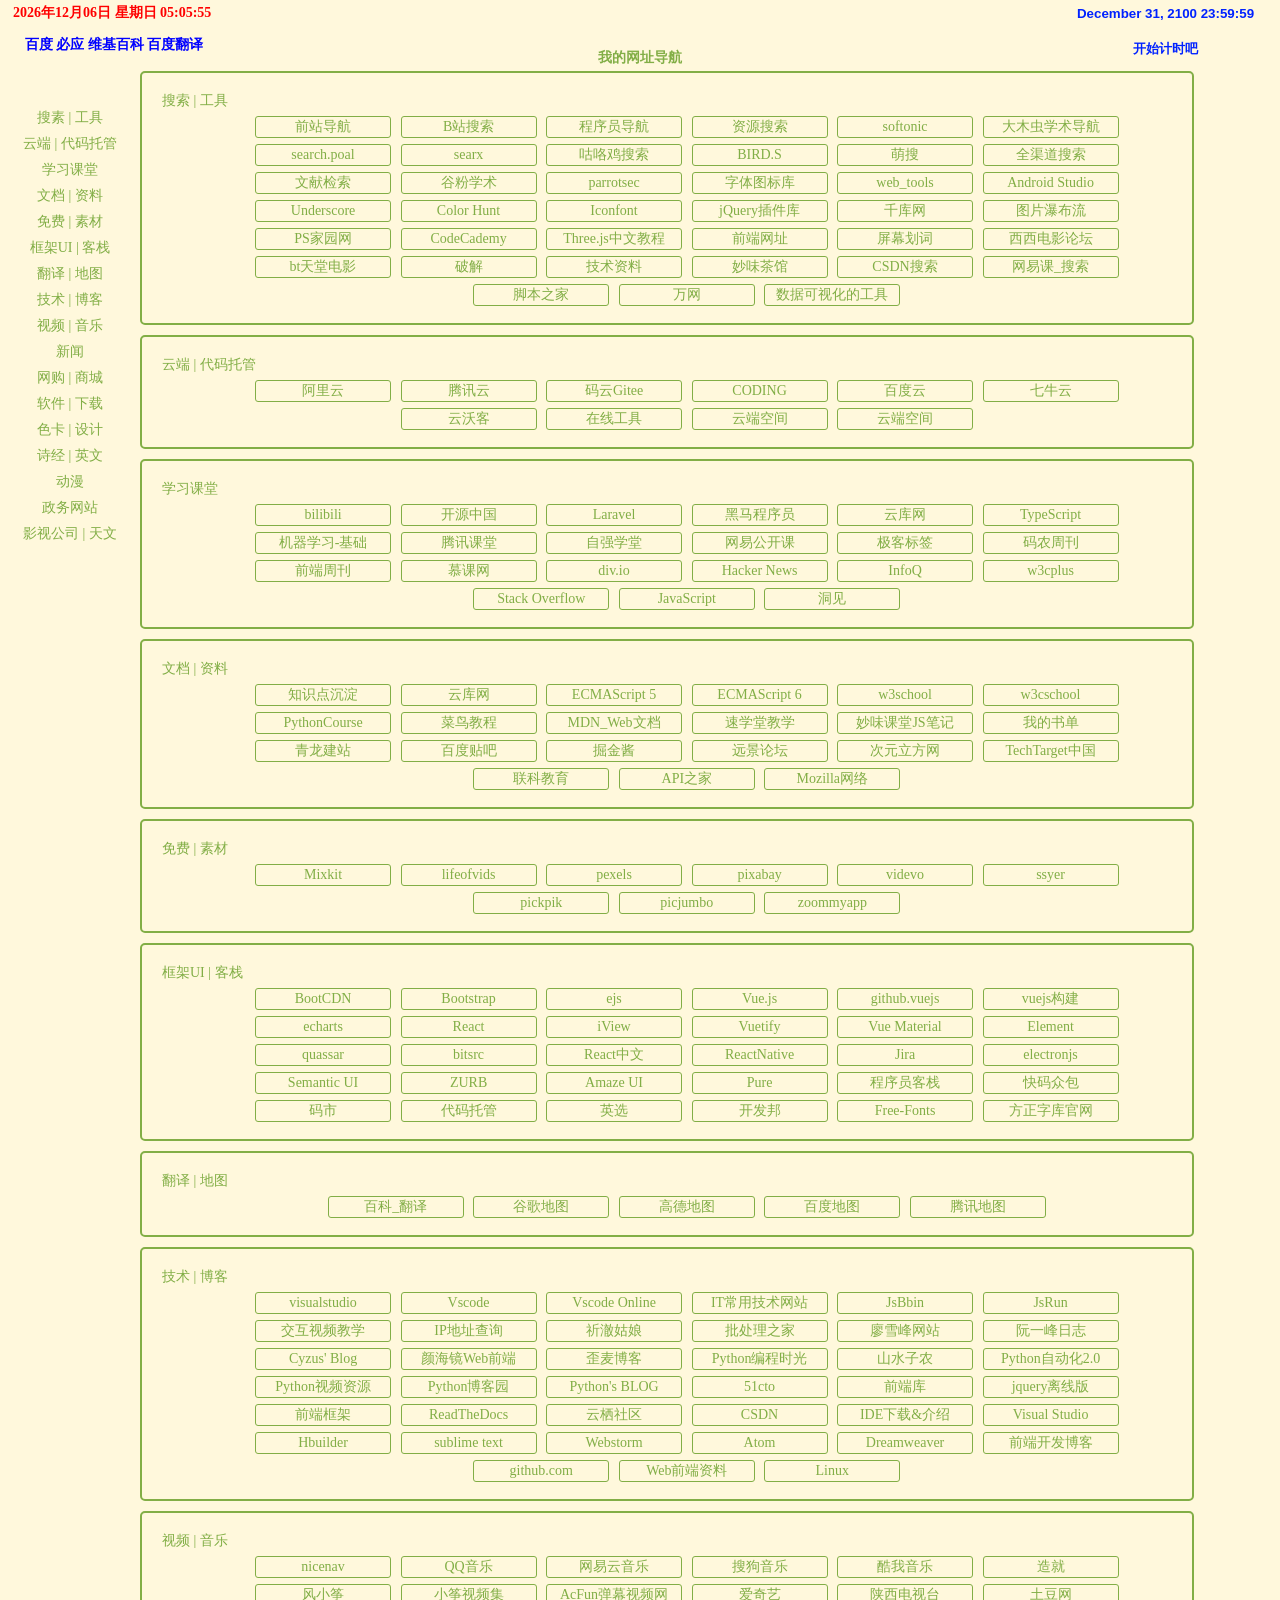
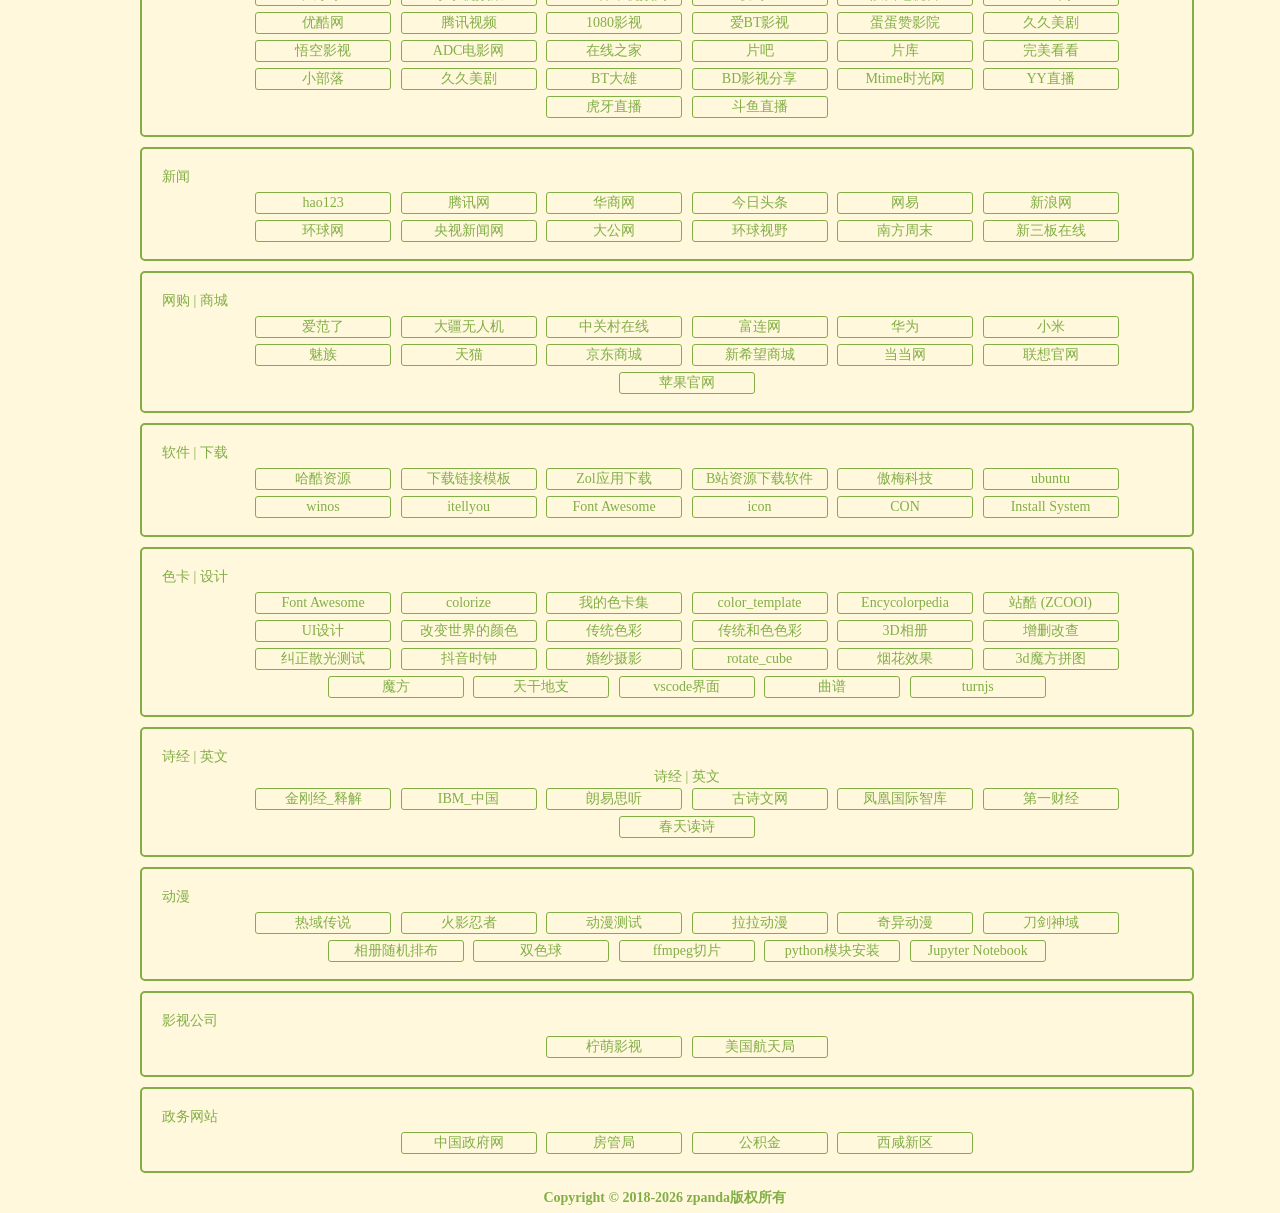
==== commit 8424756e: "Update index.html" ====
--- a/index.html
+++ b/index.html
@@ -49,6 +49,7 @@
                 <span><a id="search_tool">搜索 | 工具</a></span>
             </div>
             <ul class="list">
+                <li><a href="http://frontendjs.com/" title="前站导航 - 前端网,前端社区,搜索社区,阅读文章,提升技术" target="_blank">前站导航</a></li>
                 <li><a href="https://search.bilibili.com/" title="B站搜索" target="_blank">B站搜索</a></li>
                 <li><a href="http://code.giffox.com/" title="程序员导航" target="_blank">程序员导航</a></li>
                 <li><a href="http://magnet.chongbuluo.com/" title="资源搜索" target="_blank">资源搜索</a></li>
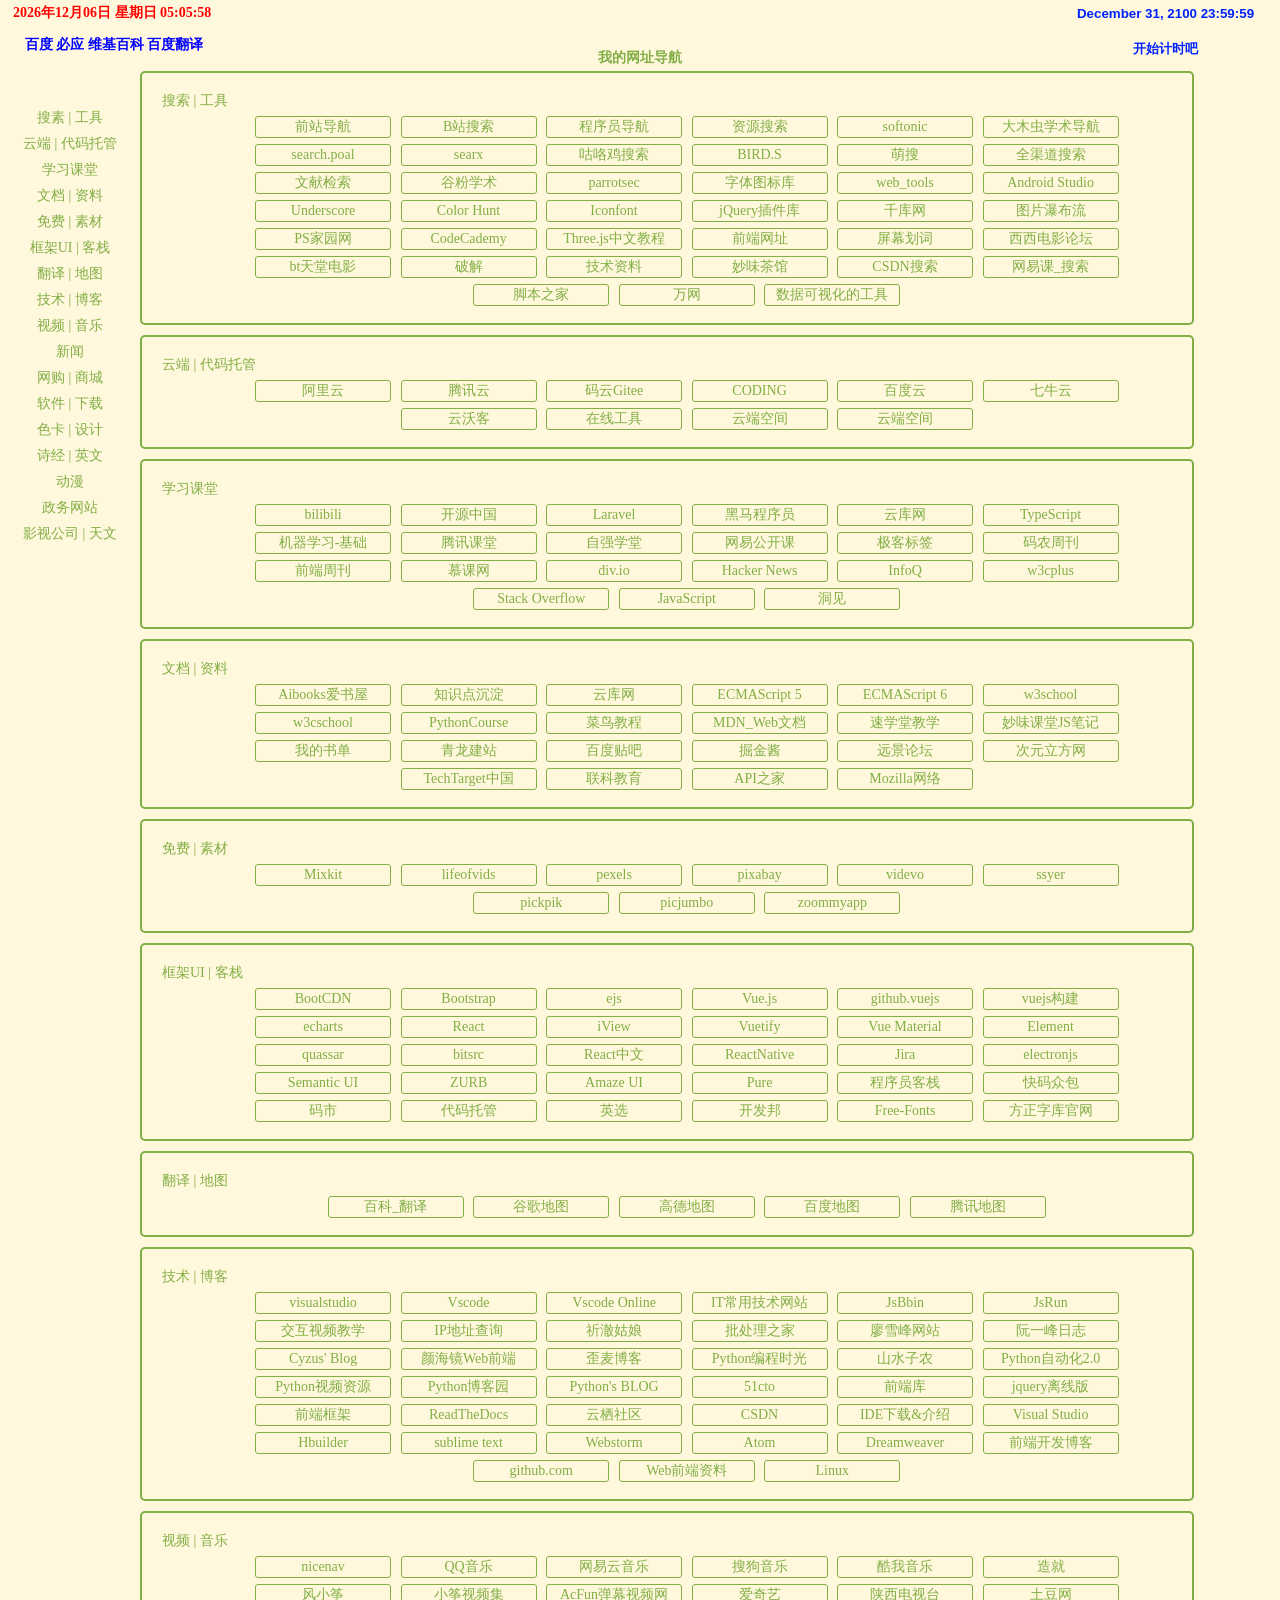
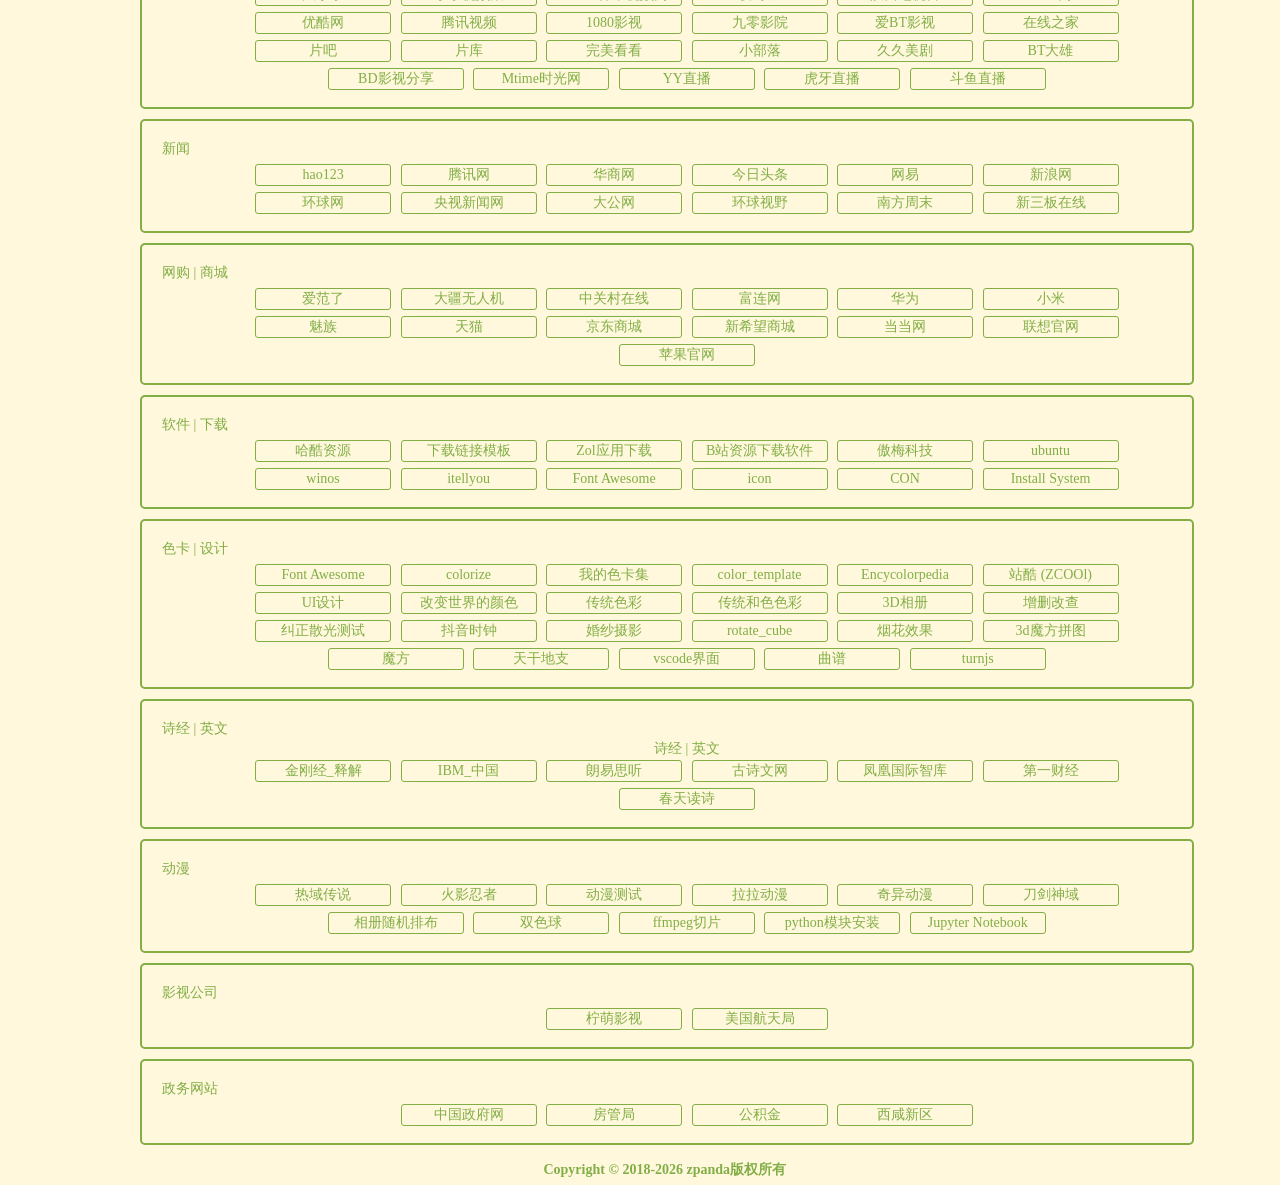
==== commit 7ff21e54: "Update index.html" ====
--- a/index.html
+++ b/index.html
@@ -143,6 +143,7 @@
                             <span><a id="document_data">文档 | 资料</a></span>
                         </div>
                         <ul class="list">
+			    <li><a href="https://www.aibooks.cc/" title="Aibooks爱书屋" target="_blank">Aibooks爱书屋</a></li>
                             <li><a href="https://juejin.im/post/5d0878aaf265da1b83338f74?utm_source=gold_browser_extension" title="8年前端开发的知识点沉淀" target="_blank">知识点沉淀</a></li>
                             <li><a href="http://yunkus.com/" title="云库网-前端世界，做一个有梦想的程序员" target="_blank">云库网</a></li>
                             <li><a href="https://yanhaijing.com/es5/#null" title="ECMAScript 5" target="_blank" target="_blank">ECMAScript 5</a></li>
@@ -302,11 +303,12 @@
                             <li><a href="http://www.youku.com/" target="_blank" title="youku.com">优酷网</a></li>
                             <li><a href="http://v.qq.com/" target="_blank" title="v.qq.com">腾讯视频</a></li>
                             <li><a href="https://k1080.net/?hao.su" target="_blank" title="1080影视">1080影视</a></li>
+			    <li><a href="https://90r.cc/" target="_blank" title="九零影院">九零影院</a></li>
                             <li><a href="http://www.ibttt.net/" target="_blank" title="爱BT影视">爱BT影视</a></li>
-                            <li><a href="https://www.dandanzan.com/" target="_blank" title="蛋蛋赞影院">蛋蛋赞影院</a></li>
+<!--                             <li><a href="https://www.dandanzan.com/" target="_blank" title="蛋蛋赞影院">蛋蛋赞影院</a></li>
                             <li><a href="https://www.jjmeiju.com/" target="_blank" title="久久美剧">久久美剧</a></li>
 			    <li><a href="http://wukongshipin.com/" target="_blank" title="悟空影视">悟空影视</a></li>
-                            <li><a href="https://www.adcmove.com/?hao.su" target="_blank" title="ADC电影网">ADC电影网</a></li>
+                            <li><a href="https://www.adcmove.com/?hao.su" target="_blank" title="ADC电影网">ADC电影网</a></li> -->
                             <li><a href="https://www.zxzj.me/" target="_blank" title="在线之家">在线之家</a></li>
                             <li><a href="http://www.pianba.tv/?hao.su" target="_blank" title="片吧">片吧</a></li>
                             <li><a href="https://www.pianku.tv/?hao.su" target="_blank" title="片库">片库</a></li>
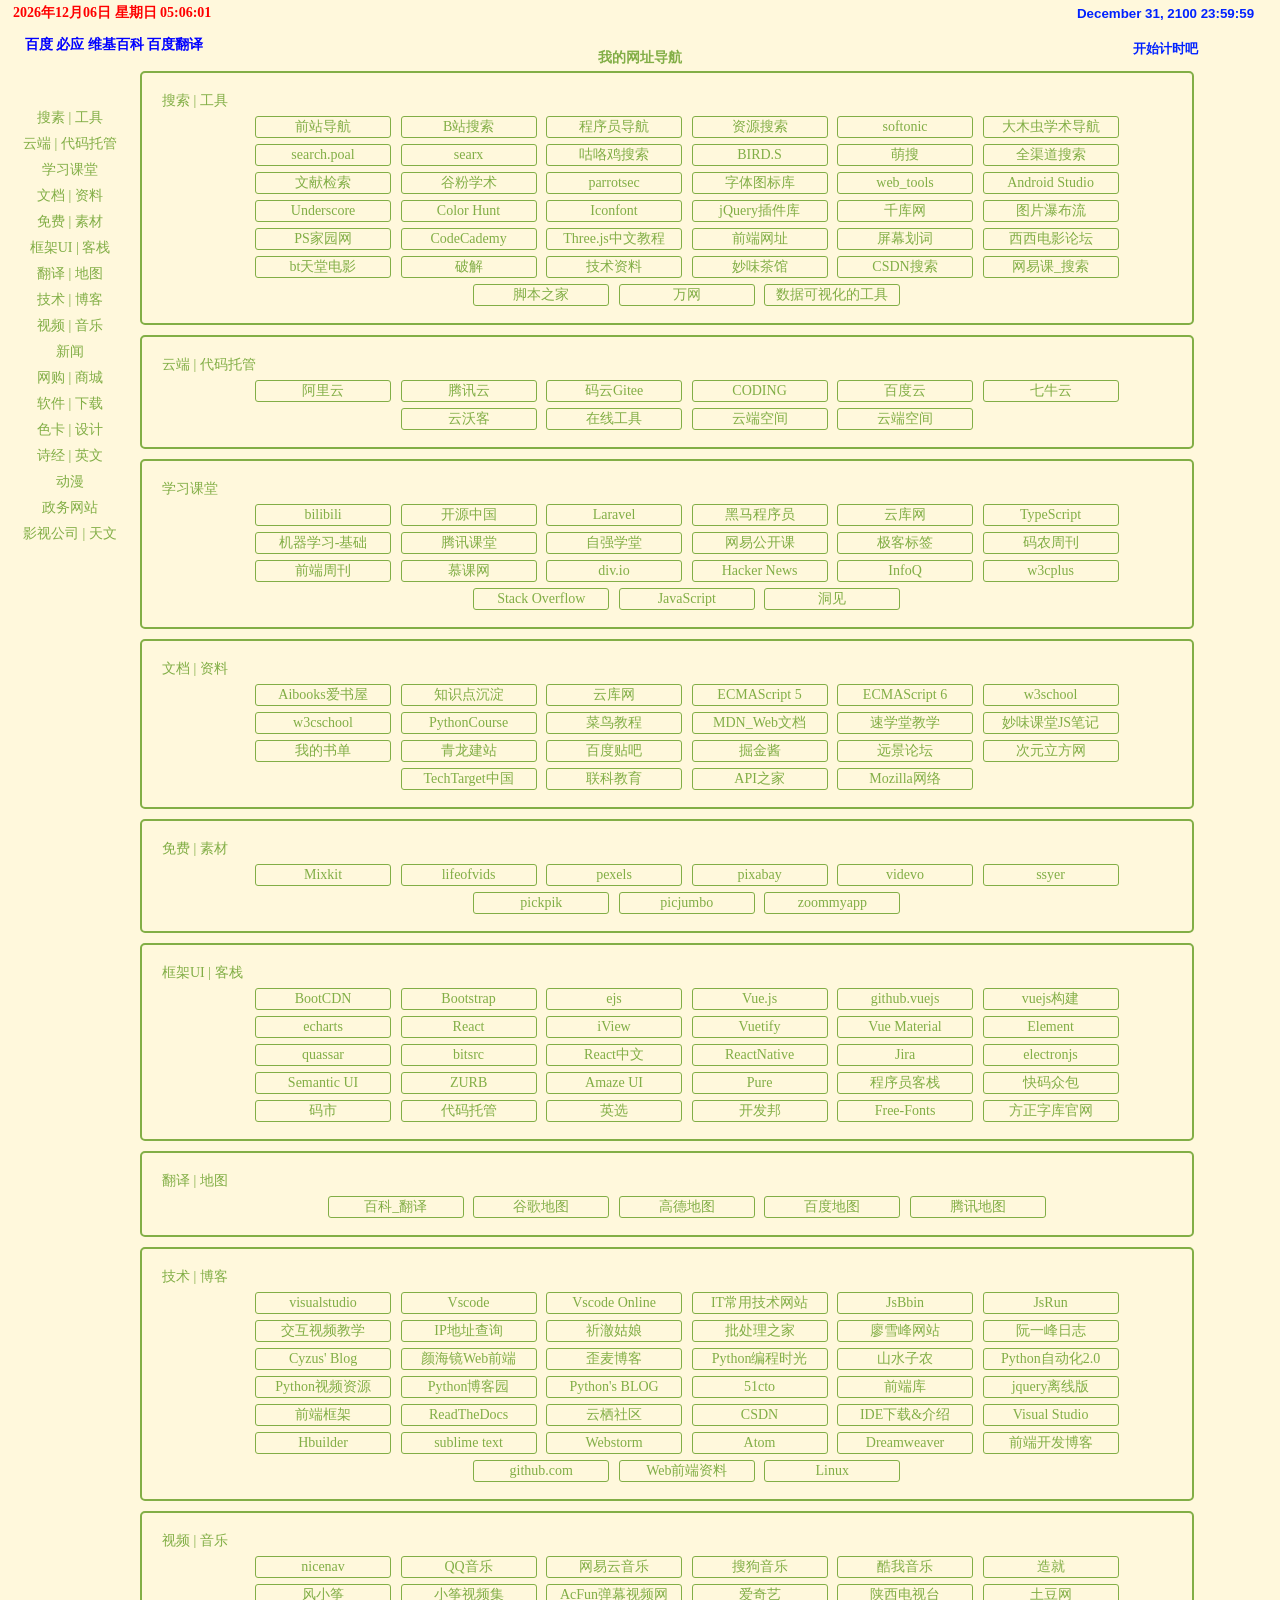
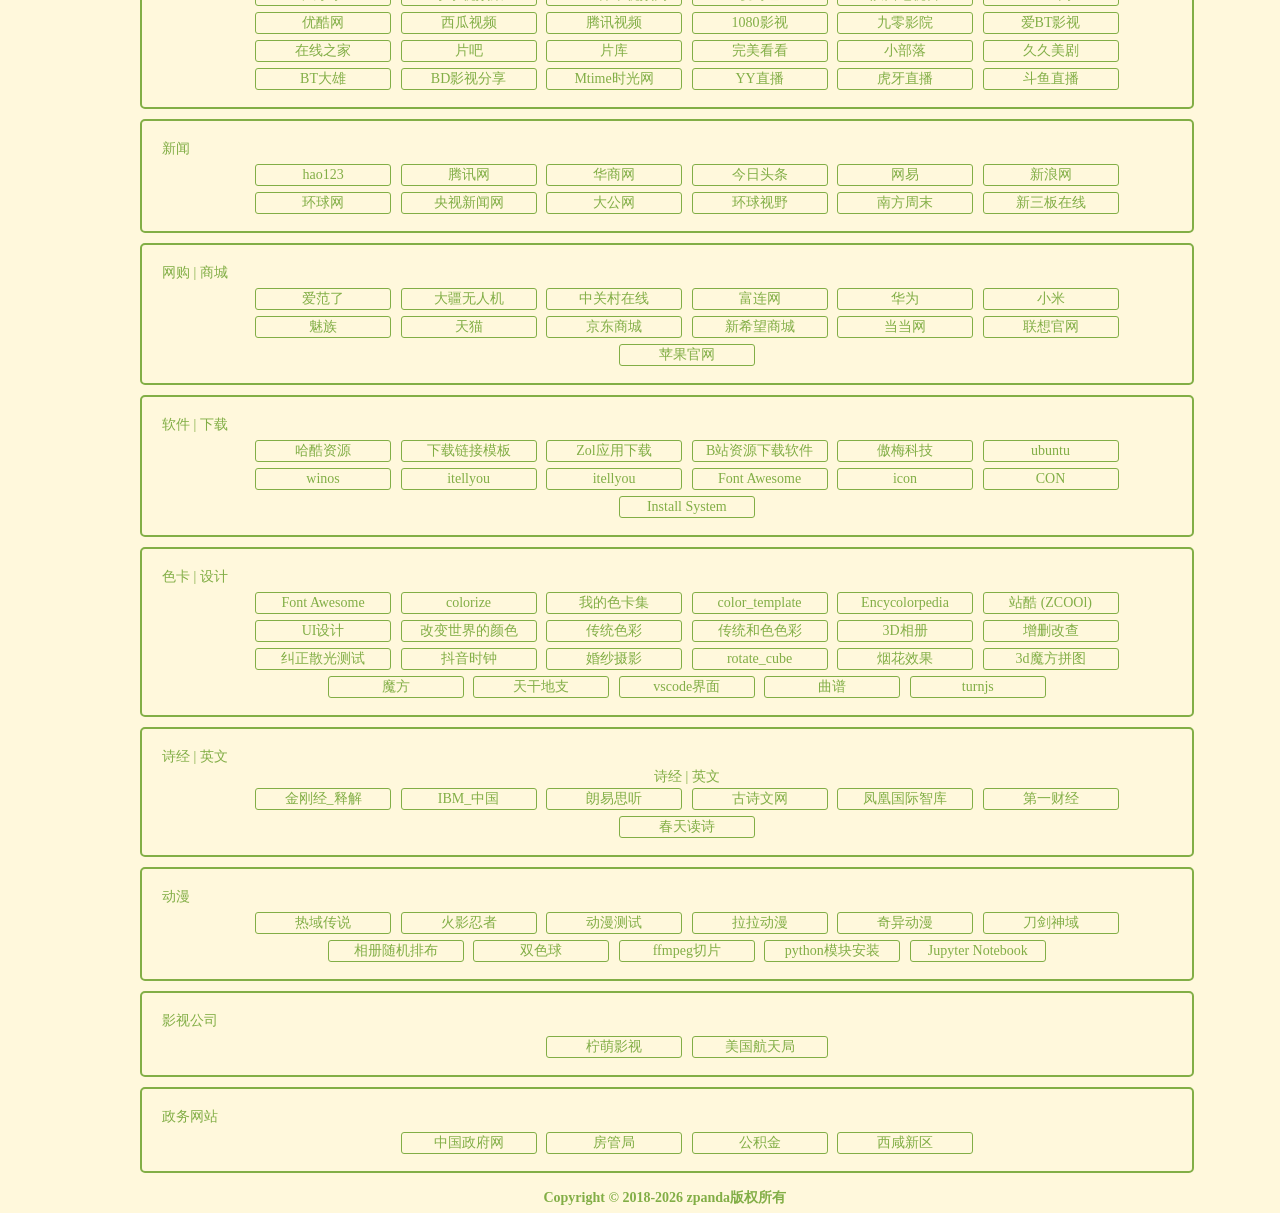
==== commit 96cbe145: "Update index.html" ====
--- a/index.html
+++ b/index.html
@@ -301,7 +301,8 @@
                             <li><a href="http://www.snrtv.com/" target="_blank" title="陕西网络广播电视台">陕西电视台</a></li>
                             <li><a href="http://www.tudou.com/" target="_blank" title="tudou.com">土豆网</a></li>
                             <li><a href="http://www.youku.com/" target="_blank" title="youku.com">优酷网</a></li>
-                            <li><a href="http://v.qq.com/" target="_blank" title="v.qq.com">腾讯视频</a></li>
+                            <li><a href="https://www.ixigua.com/" target="_blank" title="v.qq.com">西瓜视频</a></li>
+			    <li><a href="http://v.qq.com/" target="_blank" title="v.qq.com">腾讯视频</a></li>
                             <li><a href="https://k1080.net/?hao.su" target="_blank" title="1080影视">1080影视</a></li>
 			    <li><a href="https://90r.cc/" target="_blank" title="九零影院">九零影院</a></li>
                             <li><a href="http://www.ibttt.net/" target="_blank" title="爱BT影视">爱BT影视</a></li>
@@ -379,7 +380,8 @@
                             <li><a href="http://www.aomeikeji.com/" target="_blank" title="专注于数据备份和无损分区">傲梅科技</a></li>
                             <li><a href="https://cn.ubuntu.com/" title="Ubuntu中国官网, IoT物联网, 服务器和云端的领先开源操作系统 | Ubuntu" target="_blank">ubuntu</a></li>
                             <li><a href="https://www.winos.me/" title="WINOS | 前沿的精简系统下载" target="_blank">winos</a></li>    
-                            <li><a href="https://msdn.itellyou.cn/" target="_blank" title="itellyou">itellyou</a></li>
+                            <li><a href="https://www.itellyou.com/" target="_blank" title="itellyou">itellyou</a></li>
+			    <li><a href="https://msdn.itellyou.cn/" target="_blank" title="itellyou">itellyou</a></li>
                             <li><a href="http://fontawesome.dashgame.com/" target="_blank" title="一套绝佳的图标字体库和CSS框架">Font Awesome</a></li>
                             <li><a href="http://www.ico.la/" target="_blank" title="在线ico图标制作-快速制作ico图标、ico制作、icon图标制作和ico图标下载。">icon</a></li>
                             <li><a href="http://www.easyicon.net/" target="_blank" title="图标下载，ICON(PNG/ICO/ICNS)图标搜索下载 | EASYICON.NET">CON</a></li>	
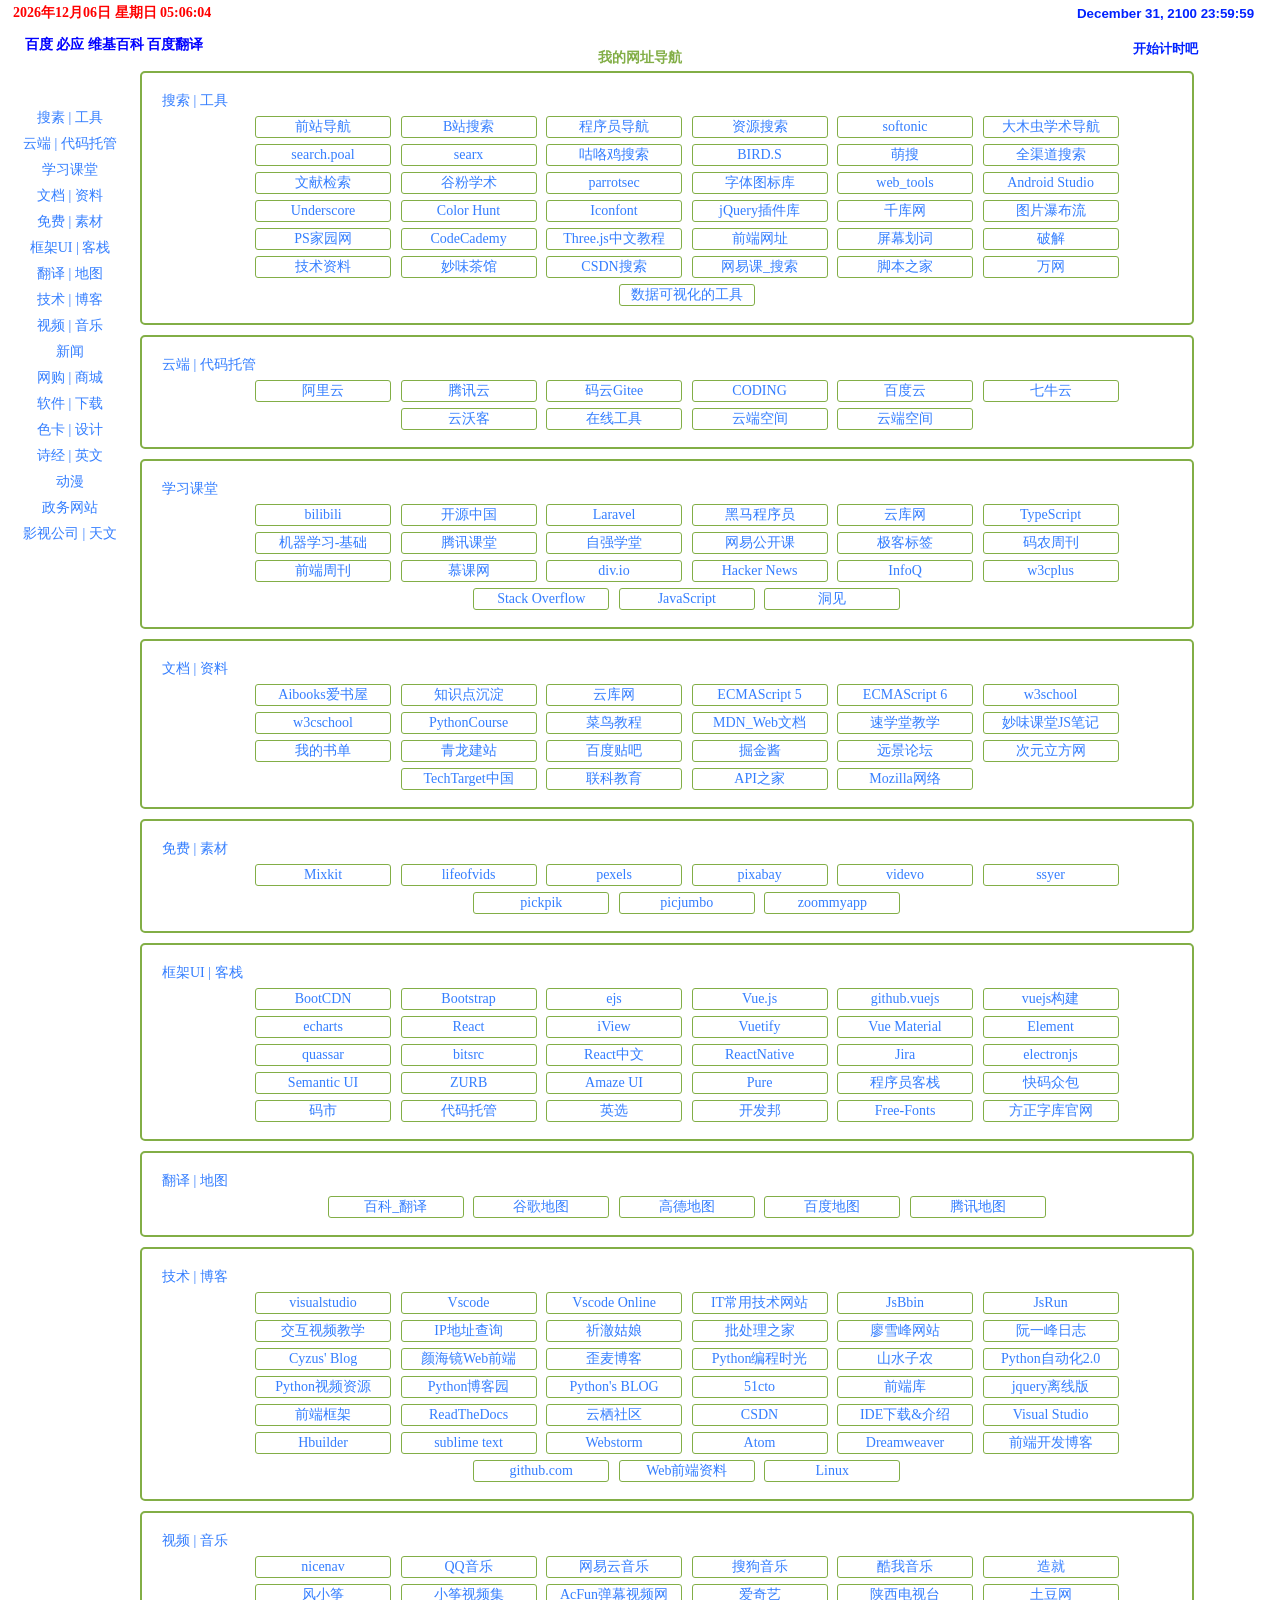
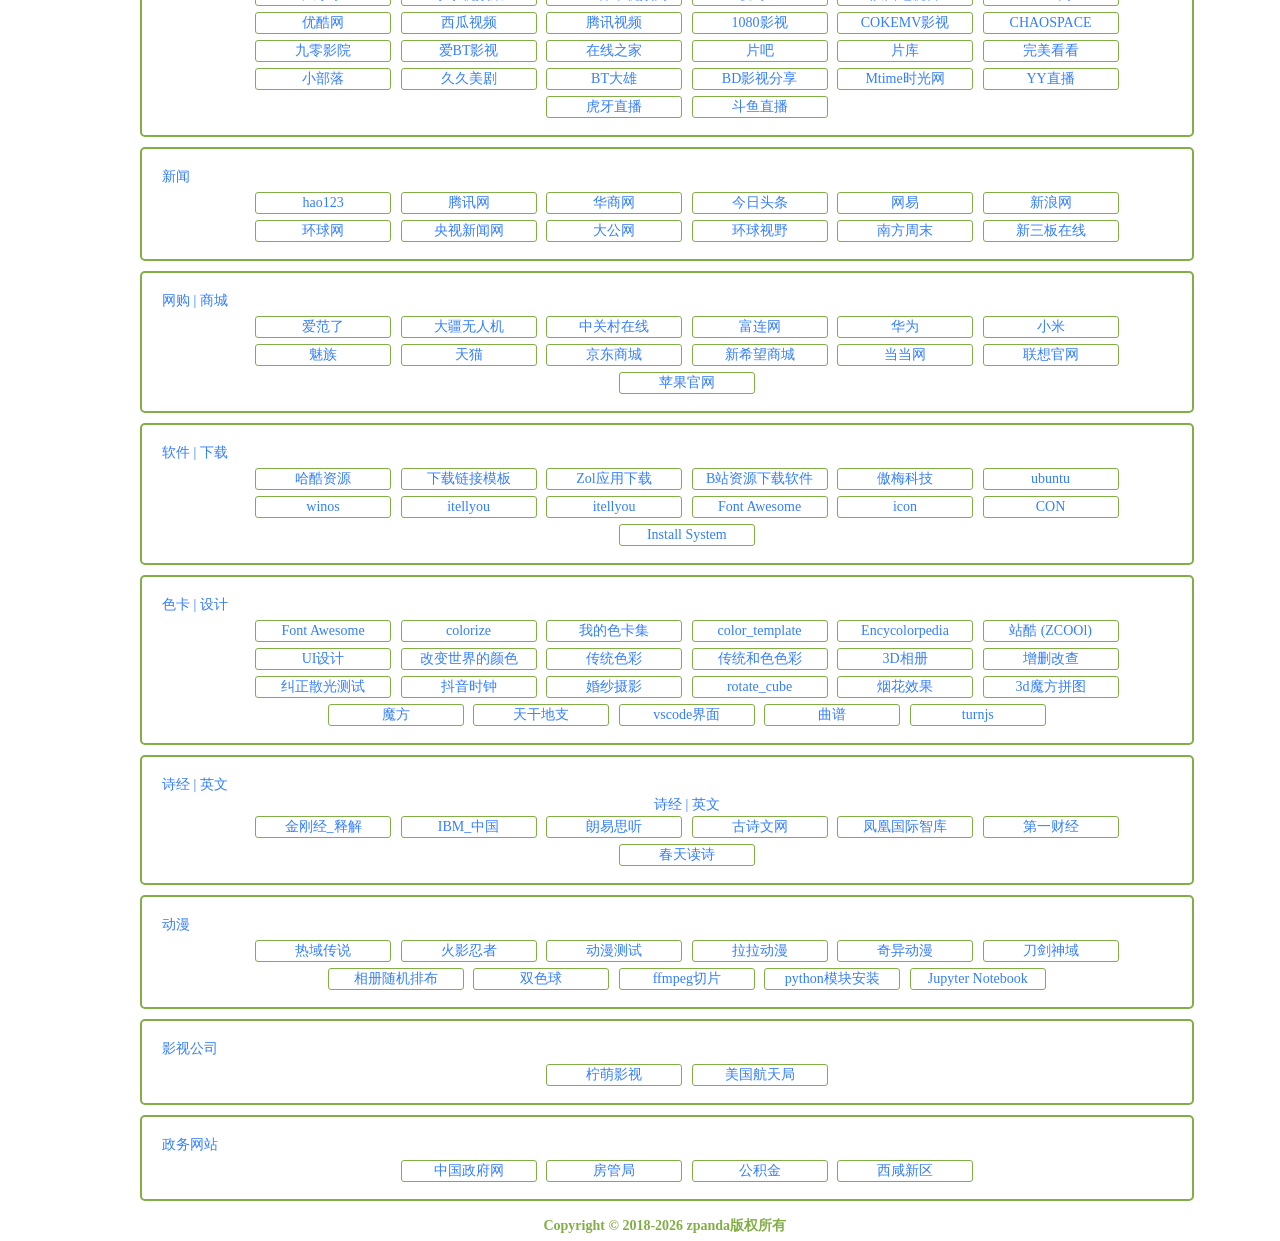
==== commit 6ed2a5ef: "Update index.html" ====
--- a/index.html
+++ b/index.html
@@ -78,8 +78,8 @@
                 <li><a href="https://techbrood.com/threejs/docs/" title="Three.js中文教程">Three.js中文教程</a></li>
                 <li><a href="http://www.daqianduan.com/nav" title="前端网址导航" target="_blank">前端网址</a></li>
                 <li><a href="https://www.waerfa.com/biscuit-transit-bettertranslate" title="三款优秀的屏幕划词翻译工具" target="_blank">屏幕划词</a></li>
-                <li><a href="http://www.xixidianying.com/" title="西西电影论坛" target="_blank">西西电影论坛</a></li>
-                <li><a href="https://www.jsr9.com/" title="bt天堂电影" target="_blank">bt天堂电影</a></li>
+<!--                 <li><a href="http://www.xixidianying.com/" title="西西电影论坛" target="_blank">西西电影论坛</a></li>
+                <li><a href="https://www.jsr9.com/" title="bt天堂电影" target="_blank">bt天堂电影</a></li> -->
                 <li><a href="/website/web_collect/破解.html" target="_blank" title="破解">破解</a></li>
                 <li><a href="https://download.csdn.net/" target="_blank" title="技术资料下载">技术资料</a></li>
                 <li><a href="http://bbs.miaov.com/search.php" title="搜索-妙味茶馆-妙味课堂课后练习-Powered by Discuz!" target="_blank">妙味茶馆</a></li>
@@ -304,6 +304,8 @@
                             <li><a href="https://www.ixigua.com/" target="_blank" title="v.qq.com">西瓜视频</a></li>
 			    <li><a href="http://v.qq.com/" target="_blank" title="v.qq.com">腾讯视频</a></li>
                             <li><a href="https://k1080.net/?hao.su" target="_blank" title="1080影视">1080影视</a></li>
+			    <li><a href="https://cokemv.cn/" target="_blank" title="COKEMV影视">COKEMV影视</a></li>
+			    <li><a href="https://www.chaospace.fun/" target="_blank" title="CHAOSPACE–蓝光影视">CHAOSPACE</a></li>
 			    <li><a href="https://90r.cc/" target="_blank" title="九零影院">九零影院</a></li>
                             <li><a href="http://www.ibttt.net/" target="_blank" title="爱BT影视">爱BT影视</a></li>
 <!--                             <li><a href="https://www.dandanzan.com/" target="_blank" title="蛋蛋赞影院">蛋蛋赞影院</a></li>
--- a/css/style.css
+++ b/css/style.css
@@ -14,7 +14,7 @@
 body{
 	width:auto;
 	height: auto;
-	background:cornsilk;
+	background:#fff;
 }
 #time{
 	width: 100%;
@@ -28,7 +28,7 @@
  	left: 5px;
  	top: 5px;
  	font-weight:bold;
-    color:red;
+    	color:red;
 }
 #time a{
 	text-decoration: none;
@@ -143,7 +143,7 @@
 }
 
 #nav a, #content a{
-	color:#82ae46;
+	color:#347EFF;
  	display:block;
  	text-decoration:none;
 }
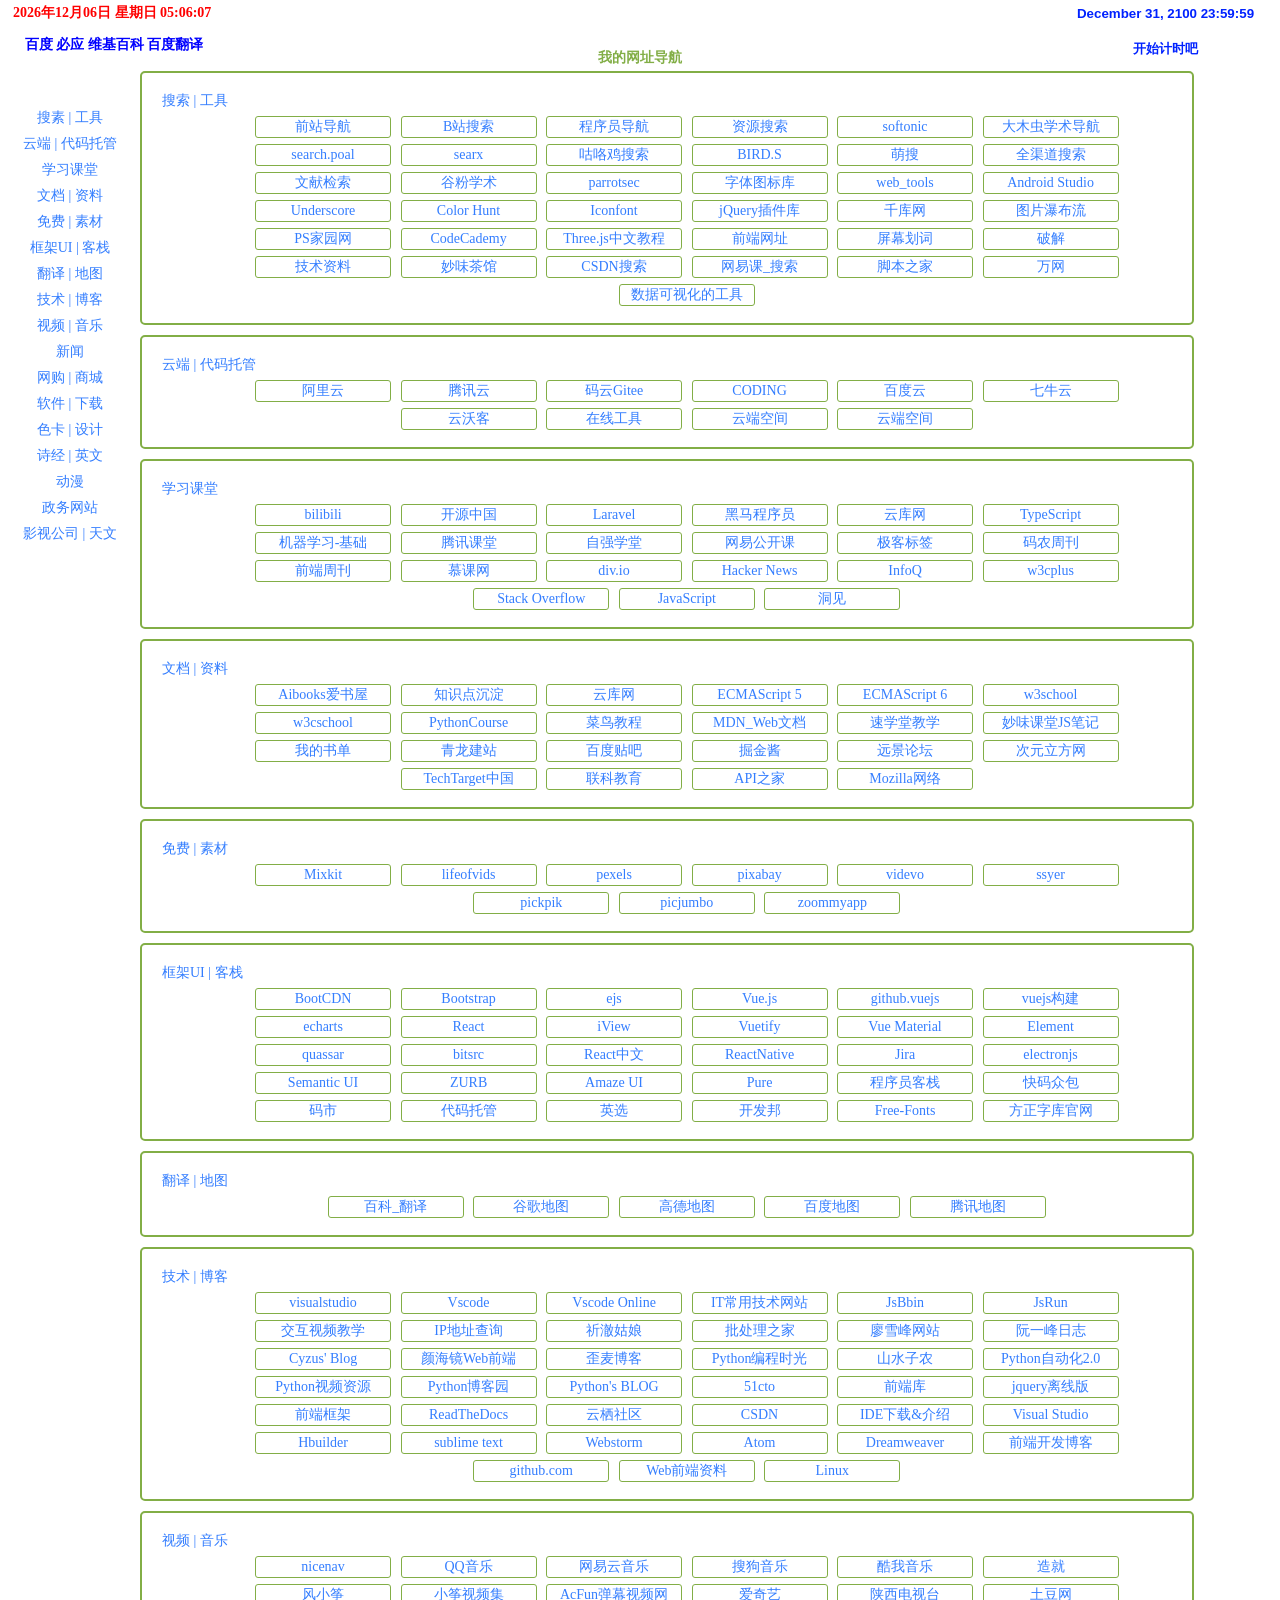
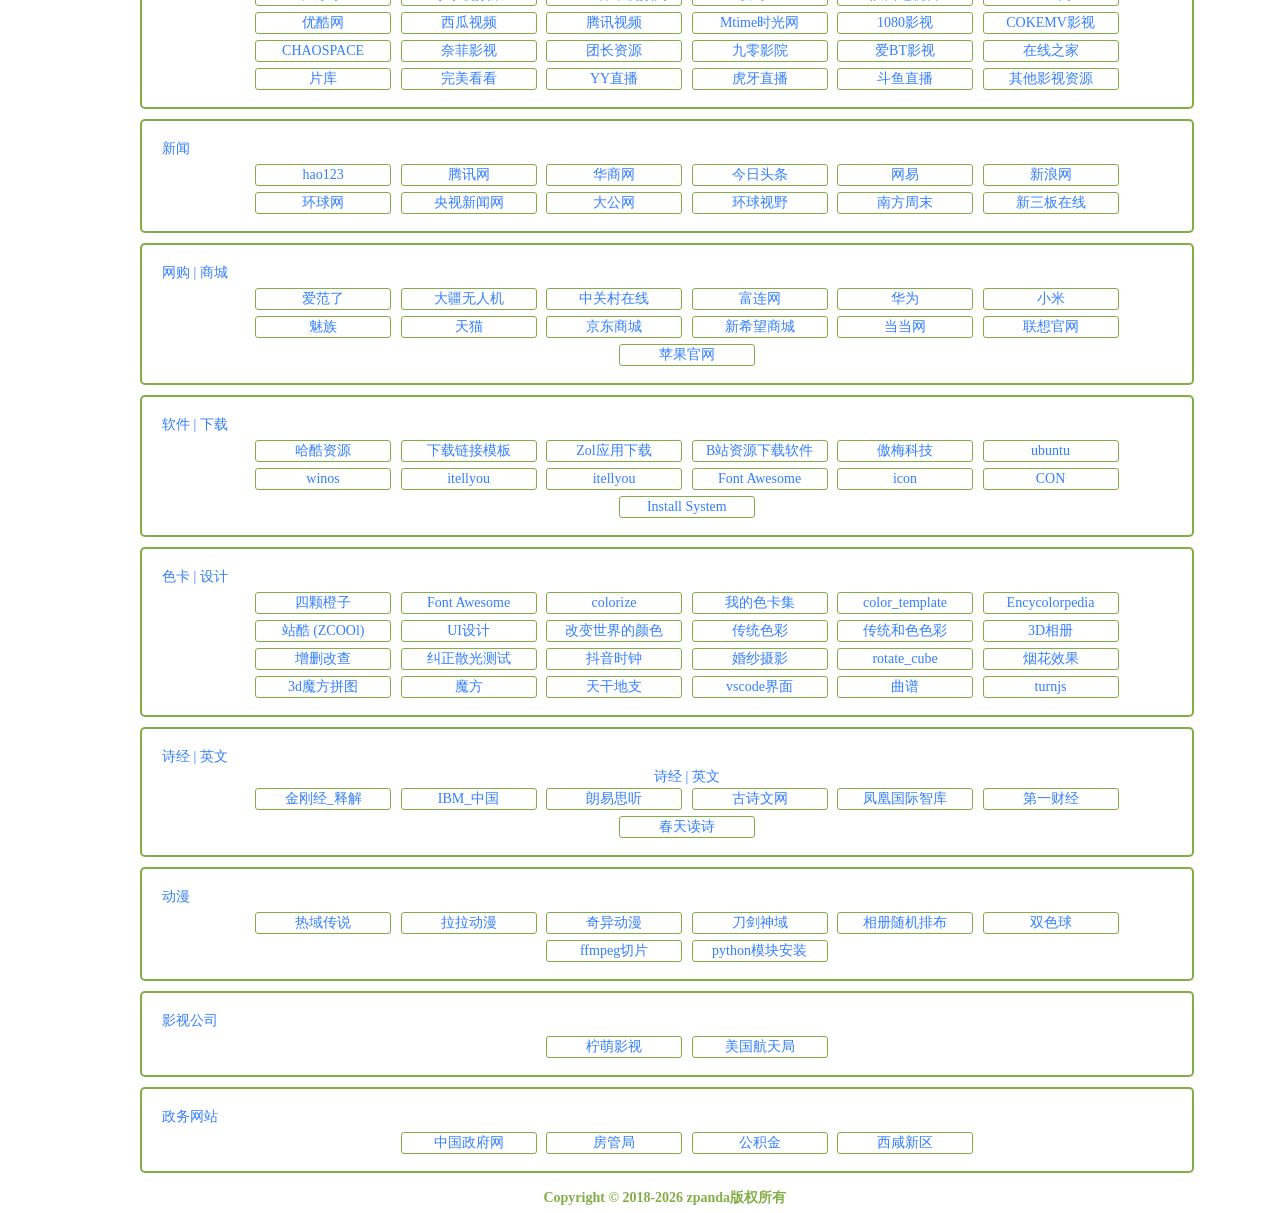
==== commit e063a358: "Update index.html" ====
--- a/index.html
+++ b/index.html
@@ -303,29 +303,21 @@
                             <li><a href="http://www.youku.com/" target="_blank" title="youku.com">优酷网</a></li>
                             <li><a href="https://www.ixigua.com/" target="_blank" title="v.qq.com">西瓜视频</a></li>
 			    <li><a href="http://v.qq.com/" target="_blank" title="v.qq.com">腾讯视频</a></li>
+			    <li><a href="http://www.mtime.com" title="Mtime_让电影遇见生活" target="_blank">Mtime时光网</a></li>
                             <li><a href="https://k1080.net/?hao.su" target="_blank" title="1080影视">1080影视</a></li>
 			    <li><a href="https://cokemv.cn/" target="_blank" title="COKEMV影视">COKEMV影视</a></li>
 			    <li><a href="https://www.chaospace.fun/" target="_blank" title="CHAOSPACE–蓝光影视">CHAOSPACE</a></li>
+			    <li><a href="https://www.nfmovies.com/" target="_blank">奈菲影视</a></li>
+			    <li><a href="https://www.tzfile.com/" target="_blank">团长资源</a></li>
 			    <li><a href="https://90r.cc/" target="_blank" title="九零影院">九零影院</a></li>
                             <li><a href="http://www.ibttt.net/" target="_blank" title="爱BT影视">爱BT影视</a></li>
-<!--                             <li><a href="https://www.dandanzan.com/" target="_blank" title="蛋蛋赞影院">蛋蛋赞影院</a></li>
-                            <li><a href="https://www.jjmeiju.com/" target="_blank" title="久久美剧">久久美剧</a></li>
-			    <li><a href="http://wukongshipin.com/" target="_blank" title="悟空影视">悟空影视</a></li>
-                            <li><a href="https://www.adcmove.com/?hao.su" target="_blank" title="ADC电影网">ADC电影网</a></li> -->
                             <li><a href="https://www.zxzj.me/" target="_blank" title="在线之家">在线之家</a></li>
-                            <li><a href="http://www.pianba.tv/?hao.su" target="_blank" title="片吧">片吧</a></li>
                             <li><a href="https://www.pianku.tv/?hao.su" target="_blank" title="片库">片库</a></li>
                             <li><a href="https://wanmeikk.me" target="_blank" title="完美看看">完美看看</a></li>
-                            <li><a href="https://www.xbl100.com/" target="_blank" title="小部落">小部落</a></li>
-                            <li><a href="https://www.jjmeiju.com/" target="_blank" title="久久美剧">久久美剧</a></li>
-                    <!--         <li><a href="http://chaxun.la/" target="_blank" title="查询啦视频">查询啦视频</a></li> -->
-                            <li><a href="https://www.btdx8.com/" target="_blank" title="BT大雄">BT大雄</a></li>
-                    <!--         <li><a href="https://www.ygdy8.com/index.html" target="_blank" title="阳光电影">阳光电影</a></li> -->
-                            <li><a href="https://www.bd-film.cc/" target="_blank" title="最新高清电影资源免费下载">BD影视分享</a></li>
-                            <li><a href="http://www.mtime.com" title="Mtime_让电影遇见生活" target="_blank">Mtime时光网</a></li>
                             <li><a href="http://www.yy.com" target="_blank" title="YY直播">YY直播</a></li>
                             <li><a href="http://www.huya.com/" target="_blank" title="虎牙直播">虎牙直播</a></li>
                             <li><a href="https://www.douyu.com/" target="_blank" title="斗鱼直播">斗鱼直播</a></li>
+			    <li><a href="/website/web_collect/movie.html" target="_blank" title="其他影视资源">其他影视资源</a></li>
                         </ul>
                     </div>	<!--视频直播-->
                     
@@ -395,7 +387,8 @@
                         <div class="title">
                             <span><a id="color_box">色卡 | 设计</a></span>
                         </div>
-                        <ul class="list">	
+                        <ul class="list">
+			    <li><a href="https://www.4korange.com/" target="_blank" title="四颗橙子-专注WordPress电影影视主题模板分享">四颗橙子</a></li>
                             <li><a href="http://fontawesome.dashgame.com/" target="_blank" title="一套绝佳的图标字体库和CSS框架_Fontawesome">Font Awesome</a></li>
                             <li><a href="https://colorize.cc/" target="_blank" title="Culorize photos and drawings with machine learning">colorize</a></li>
                             <li><a href="/website/web_collect/bgcolor.html" target="_blank" title="我的色卡集">我的色卡集</a></li>
@@ -444,8 +437,6 @@
                         </div>
                         <ul class="list">
                             <li><a href="http://www.tudou.com/albumplay/HljTWXqPSSI/YsDprP8LTYw.html" target="_blank" title="热域传说X">热域传说</a></li>
-                            <li><a href="../火影忍者2.0.html" target="_blank" title="火影忍者">火影忍者</a></li>
-                            <li><a href="../动漫测试/index.html" target="_blank" title="动漫测试">动漫测试</a></li>
                             <li><a href="http://www.acglala.net/" target="_blank" title="日本新番动漫 2017日本动画片在线观看 百度网盘迅雷下载 - 拉拉动漫">拉拉动漫</a></li>
                             <li><a href="https://www.qydmz.com/" target="_blank" title="奇异动漫">奇异动漫</a></li>
                             <li><a href="/website/web_collect/刀剑神域对话测试.html" target="_blank" title="刀剑神域对话测试">刀剑神域</a></li>
@@ -453,7 +444,6 @@
                             <li><a href="/website/web_collect/双色球测试.html" target="_blank" title="双色球">双色球</a></li>
                             <li><a href="/website/web_collect/ffmpeg.html" target="_blank" title="ffmpeg_ts切片转换">ffmpeg切片</a></li>
                             <li><a href="/website/web_collect/python_module_install.html" target="_blank" title="python模块下载及安装">python模块安装</a></li>
-                            <li><a href="http://localhost:8888/?token=4fe9dd745d3aa19070e6c10f4e8a667a76e01c70c30d230c" target="_blank" title="Jupyter Notebook">Jupyter Notebook</a></li>
                         </ul>
                     </div>	<!--动漫-->
                     
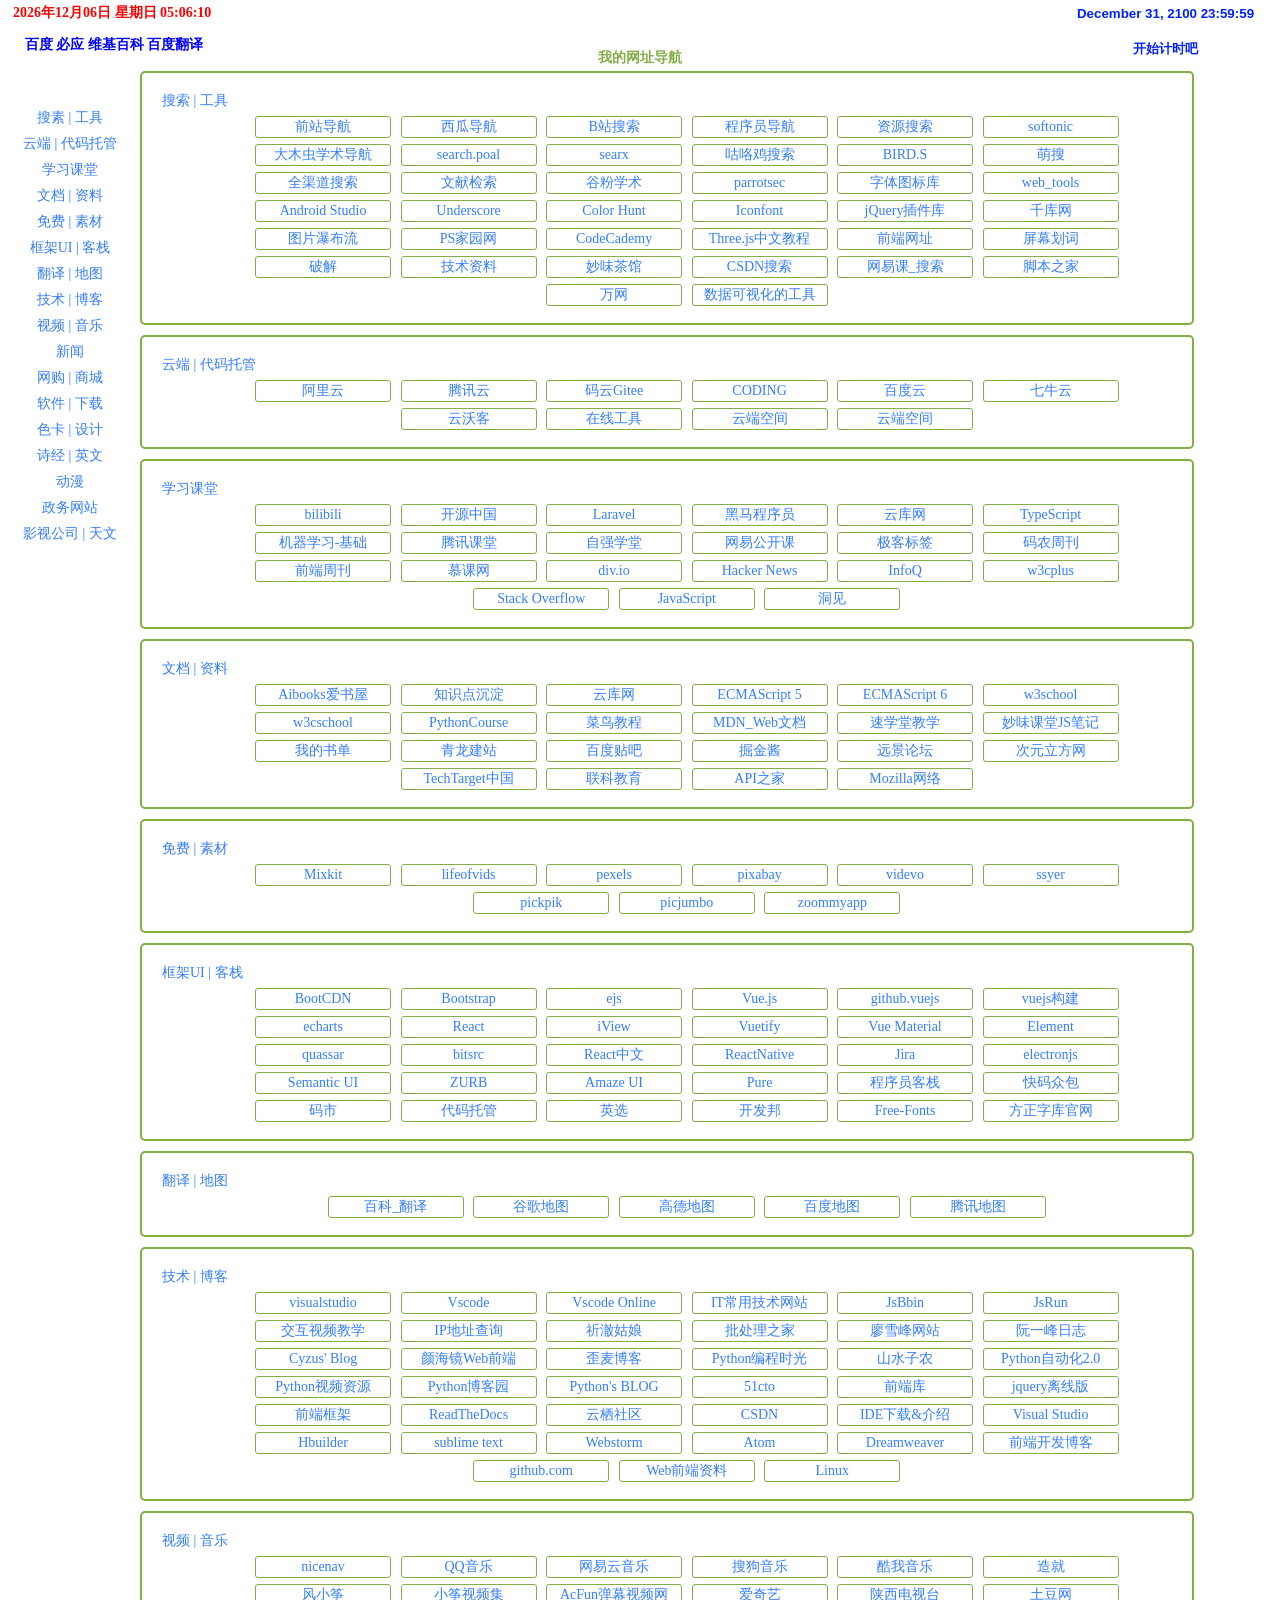
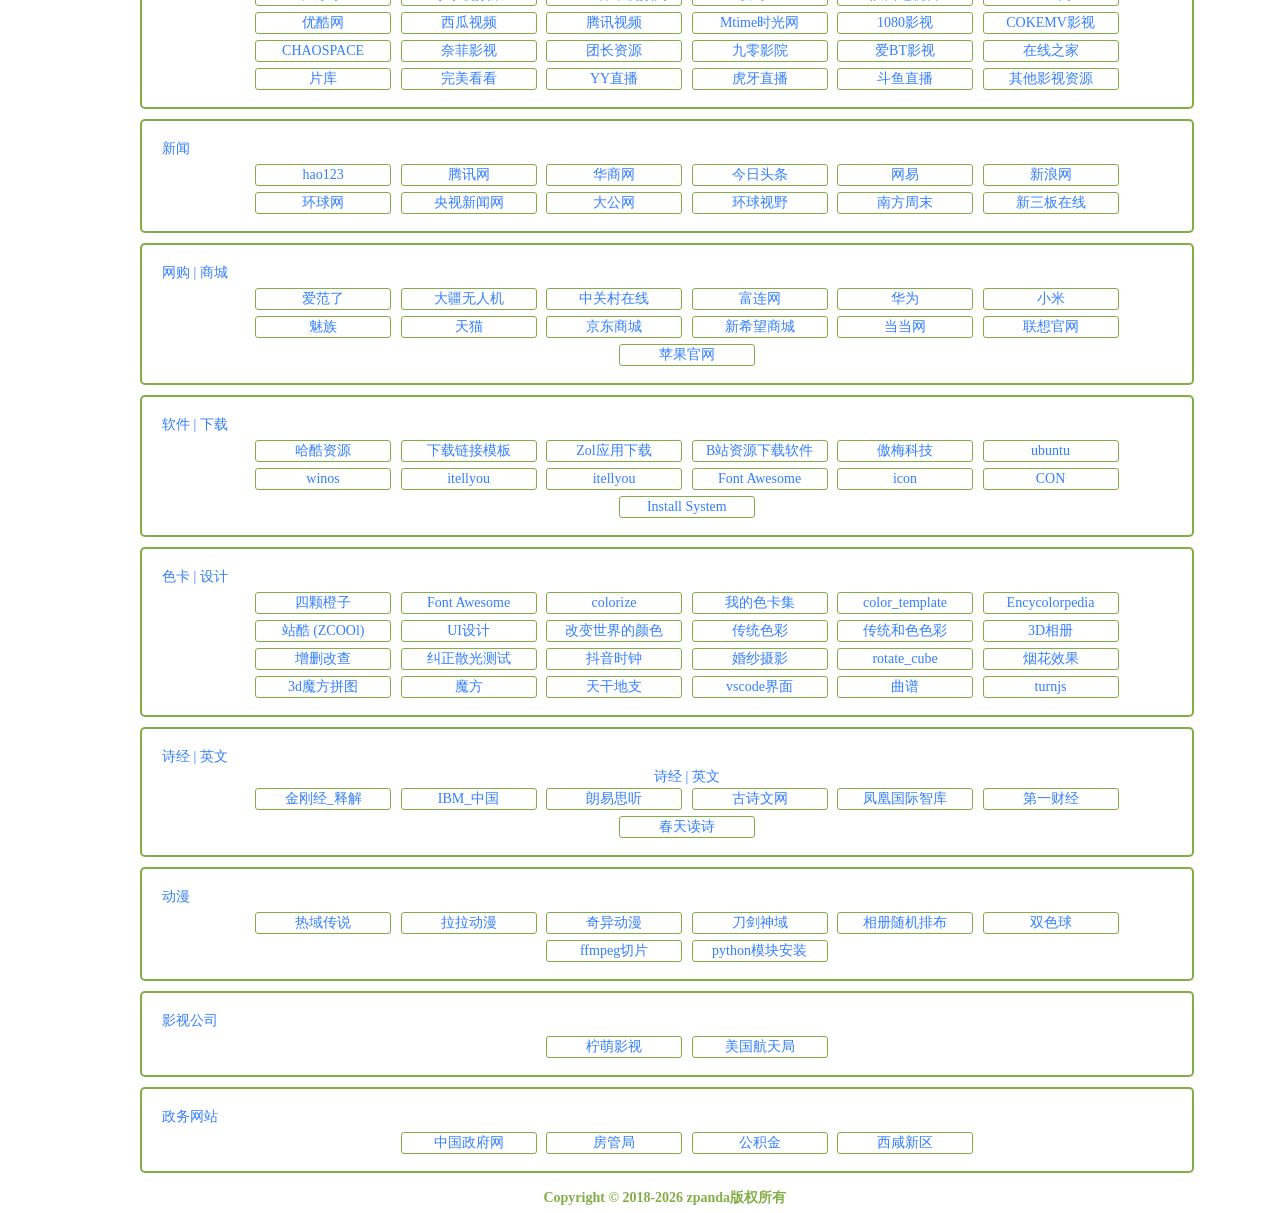
==== commit 81a1df29: "Update index.html" ====
--- a/index.html
+++ b/index.html
@@ -50,6 +50,7 @@
             </div>
             <ul class="list">
                 <li><a href="http://frontendjs.com/" title="前站导航 - 前端网,前端社区,搜索社区,阅读文章,提升技术" target="_blank">前站导航</a></li>
+		<li><a href="https://nav.hzwdd.cn/" title="西瓜导航" target="_blank">西瓜导航</a></li>
                 <li><a href="https://search.bilibili.com/" title="B站搜索" target="_blank">B站搜索</a></li>
                 <li><a href="http://code.giffox.com/" title="程序员导航" target="_blank">程序员导航</a></li>
                 <li><a href="http://magnet.chongbuluo.com/" title="资源搜索" target="_blank">资源搜索</a></li>
